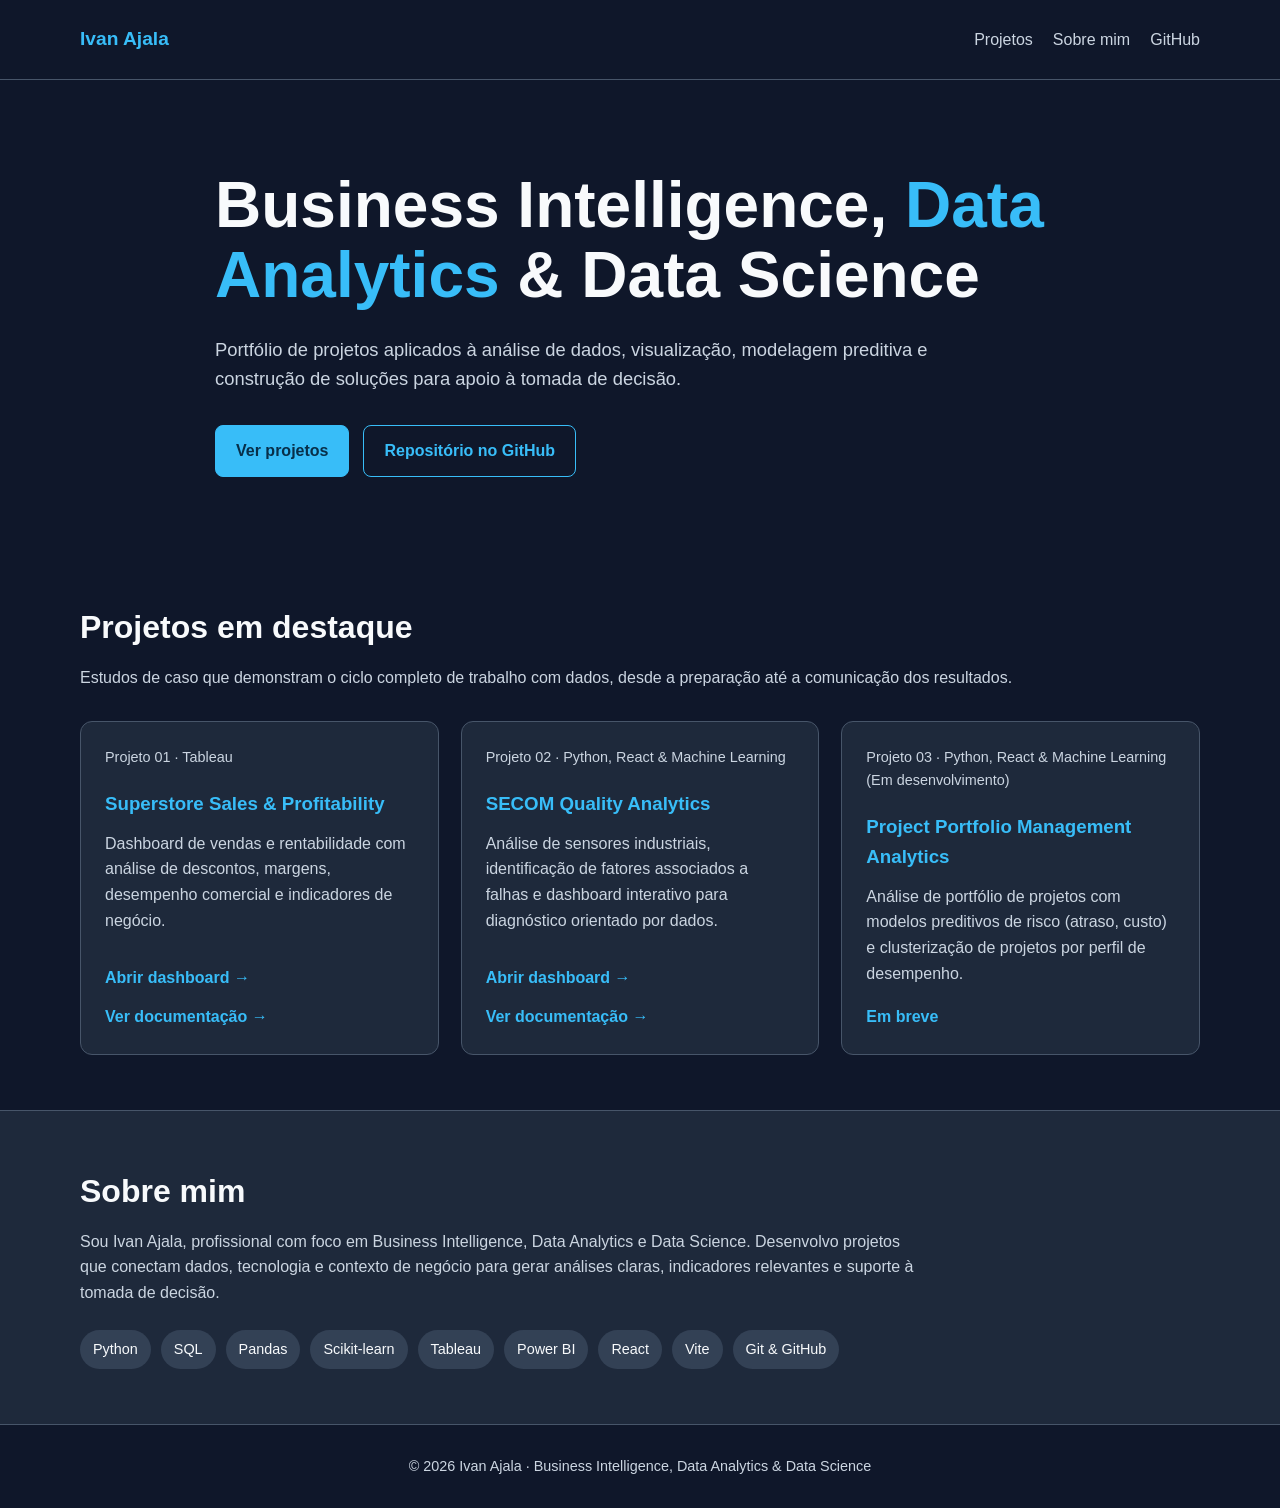
==== index.html @ d7accc4f "Atualiza index.html e adiciona .gitignore" ====
<!DOCTYPE html>
<html lang="pt-BR">
<head>
  <meta charset="UTF-8">
  <meta name="viewport" content="width=device-width, initial-scale=1.0">

  <title>Ivan Ajala | BI, Data Analytics & Data Science</title>

  <style>
    :root {
      --background: #0f172a;
      --surface: #1e293b;
      --surface-light: #334155;
      --text: #f8fafc;
      --muted: #cbd5e1;
      --primary: #38bdf8;
      --primary-dark: #0284c7;
      --border: #475569;
    }

    * {
      box-sizing: border-box;
      margin: 0;
      padding: 0;
    }

    body {
      font-family: Arial, Helvetica, sans-serif;
      background: var(--background);
      color: var(--text);
      line-height: 1.6;
    }

    a {
      color: inherit;
      text-decoration: none;
    }

    .container {
      width: min(1120px, 90%);
      margin: 0 auto;
    }

    header {
      border-bottom: 1px solid var(--border);
      padding: 24px 0;
    }

    nav {
      display: flex;
      justify-content: space-between;
      align-items: center;
      gap: 20px;
    }

    .logo {
      font-size: 1.2rem;
      font-weight: bold;
      color: var(--primary);
    }

    .nav-links {
      display: flex;
      gap: 20px;
      list-style: none;
    }

    .nav-links a {
      color: var(--muted);
    }

    .nav-links a:hover {
      color: var(--primary);
    }

    .hero {
      padding: 90px 0 70px;
      max-width: 850px;
    }

    .hero h1 {
      font-size: clamp(2.2rem, 5vw, 4.2rem);
      line-height: 1.1;
      margin-bottom: 24px;
    }

    .hero h1 span {
      color: var(--primary);
    }

    .hero p {
      color: var(--muted);
      font-size: 1.15rem;
      max-width: 750px;
      margin-bottom: 32px;
    }

    .buttons {
      display: flex;
      flex-wrap: wrap;
      gap: 14px;
    }

    .button {
      display: inline-block;
      padding: 12px 20px;
      border-radius: 8px;
      font-weight: bold;
      border: 1px solid var(--primary);
      transition: 0.2s ease;
    }

    .button-primary {
      background: var(--primary);
      color: #082f49;
    }

    .button-primary:hover {
      background: #7dd3fc;
    }

    .button-secondary {
      color: var(--primary);
    }

    .button-secondary:hover {
      background: rgba(56, 189, 248, 0.1);
    }

    section {
      padding: 55px 0;
    }

    .section-title {
      font-size: 2rem;
      margin-bottom: 12px;
    }

    .section-description {
      color: var(--muted);
      margin-bottom: 30px;
    }

    .projects {
      display: grid;
      grid-template-columns: repeat(auto-fit, minmax(280px, 1fr));
      gap: 22px;
    }

    .project-card {
      background: var(--surface);
      border: 1px solid var(--border);
      border-radius: 12px;
      padding: 24px;
      display: flex;
      flex-direction: column;
      min-height: 280px;
    }

    .project-card h3 {
      margin-bottom: 12px;
      color: var(--primary);
    }

    .project-card p {
      color: var(--muted);
      margin-bottom: 18px;
    }

    .project-card .tag {
      display: inline-block;
      color: var(--muted);
      font-size: 0.9rem;
      margin-bottom: 20px;
    }

    .project-link {
      margin-top: auto;
      color: var(--primary);
      font-weight: bold;
    }

    .about {
      background: var(--surface);
      border-top: 1px solid var(--border);
      border-bottom: 1px solid var(--border);
    }

    .about p {
      color: var(--muted);
      max-width: 850px;
    }

    .skills {
      display: flex;
      flex-wrap: wrap;
      gap: 10px;
      margin-top: 24px;
    }

    .skill {
      background: var(--surface-light);
      color: var(--text);
      padding: 8px 13px;
      border-radius: 20px;
      font-size: 0.9rem;
    }

    footer {
      padding: 30px 0;
      color: var(--muted);
      font-size: 0.9rem;
      text-align: center;
    }

    @media (max-width: 650px) {
      nav {
        align-items: flex-start;
        flex-direction: column;
      }

      .nav-links {
        flex-wrap: wrap;
      }

      .hero {
        padding-top: 60px;
      }
    }
  </style>
</head>

<body>
  <header>
    <div class="container">
      <nav>
        <a class="logo" href="/">Ivan Ajala</a>

        <ul class="nav-links">
          <li><a href="#projetos">Projetos</a></li>
          <li><a href="#sobre">Sobre mim</a></li>
          <li>
            <a href="https://github.com/ivan-ajala" target="_blank" rel="noopener noreferrer">
              GitHub
            </a>
          </li>
        </ul>
      </nav>
    </div>
  </header>

  <main>
    <section class="container hero">
      <h1>
        Business Intelligence,
        <span>Data Analytics</span>
        & Data Science
      </h1>

      <p>
        Portfólio de projetos aplicados à análise de dados, visualização,
        modelagem preditiva e construção de soluções para apoio à tomada
        de decisão.
      </p>

      <div class="buttons">
        <a class="button button-primary" href="#projetos">
          Ver projetos
        </a>

        <a
          class="button button-secondary"
          href="https://github.com/ivan-ajala/projetos_BI/blob/main/README.md"
          target="_blank"
          rel="noopener noreferrer"
        >
          Repositório no GitHub
        </a>
      </div>
    </section>

    <section id="projetos" class="container">
      <h2 class="section-title">Projetos em destaque</h2>

      <p class="section-description">
        Estudos de caso que demonstram o ciclo completo de trabalho com dados,
        desde a preparação até a comunicação dos resultados.
      </p>

      <div class="projects">
        <article class="project-card">
          <span class="tag">Projeto 01 · Tableau</span>

          <h3>Superstore Sales & Profitability</h3>

          <p>
            Dashboard de vendas e rentabilidade com análise de descontos,
            margens, desempenho comercial e indicadores de negócio.
          </p>

          <a
            class="project-link"
            href="https://public.tableau.com/app/profile/ivan.ajala/viz/superstore_dashboard_17804269822950/DB-Overview?publish=yes"
            target="_blank"
            rel="noopener noreferrer"
          >
            Abrir dashboard →
          </a>

          <a
            class="project-link project-link-secondary"
            href="https://github.com/ivan-ajala/projetos_BI/tree/main/projeto-01-superstore-tableau/README.md"
            target="_blank"
            rel="noopener noreferrer"
          >
            Ver documentação →
          </a>
        </article>

        <article class="project-card">
          <span class="tag">Projeto 02 · Python, React & Machine Learning</span>

          <h3>SECOM Quality Analytics</h3>

          <p>
            Análise de sensores industriais, identificação de fatores
            associados a falhas e dashboard interativo para diagnóstico
            orientado por dados.
          </p>

          <a class="project-link" href="/projeto-02/">
            Abrir dashboard →
          </a>

          <a
            class="project-link project-link-secondary"
            href="https://github.com/ivan-ajala/projetos_BI/tree/main/projeto-02-quality-analytics-secom/README.md"
            target="_blank"
            rel="noopener noreferrer"
          >
            Ver documentação →
          </a>
        </article>

        <article class="project-card">
          <span class="tag">Projeto 03 · Python, React & Machine Learning (Em desenvolvimento)</span>

          <h3>Project Portfolio Management Analytics </h3>

          <p>
            Análise de portfólio de projetos com modelos preditivos de risco 
            (atraso, custo) e clusterização de projetos por perfil de desempenho.
          </p>

          <span class="project-link">Em breve</span>
        </article>
      </div>
    </section>

    <section id="sobre" class="about">
      <div class="container">
        <h2 class="section-title">Sobre mim</h2>

        <p>
          Sou Ivan Ajala, profissional com foco em Business Intelligence,
          Data Analytics e Data Science. Desenvolvo projetos que conectam
          dados, tecnologia e contexto de negócio para gerar análises claras,
          indicadores relevantes e suporte à tomada de decisão.
        </p>

        <div class="skills">
          <span class="skill">Python</span>
          <span class="skill">SQL</span>
          <span class="skill">Pandas</span>
          <span class="skill">Scikit-learn</span>
          <span class="skill">Tableau</span>
          <span class="skill">Power BI</span>
          <span class="skill">React</span>
          <span class="skill">Vite</span>
          <span class="skill">Git & GitHub</span>
        </div>
      </div>
    </section>
  </main>

  <footer>
    <div class="container">
      © 2026 Ivan Ajala · Business Intelligence, Data Analytics & Data Science
    </div>
  </footer>
</body>
</html>
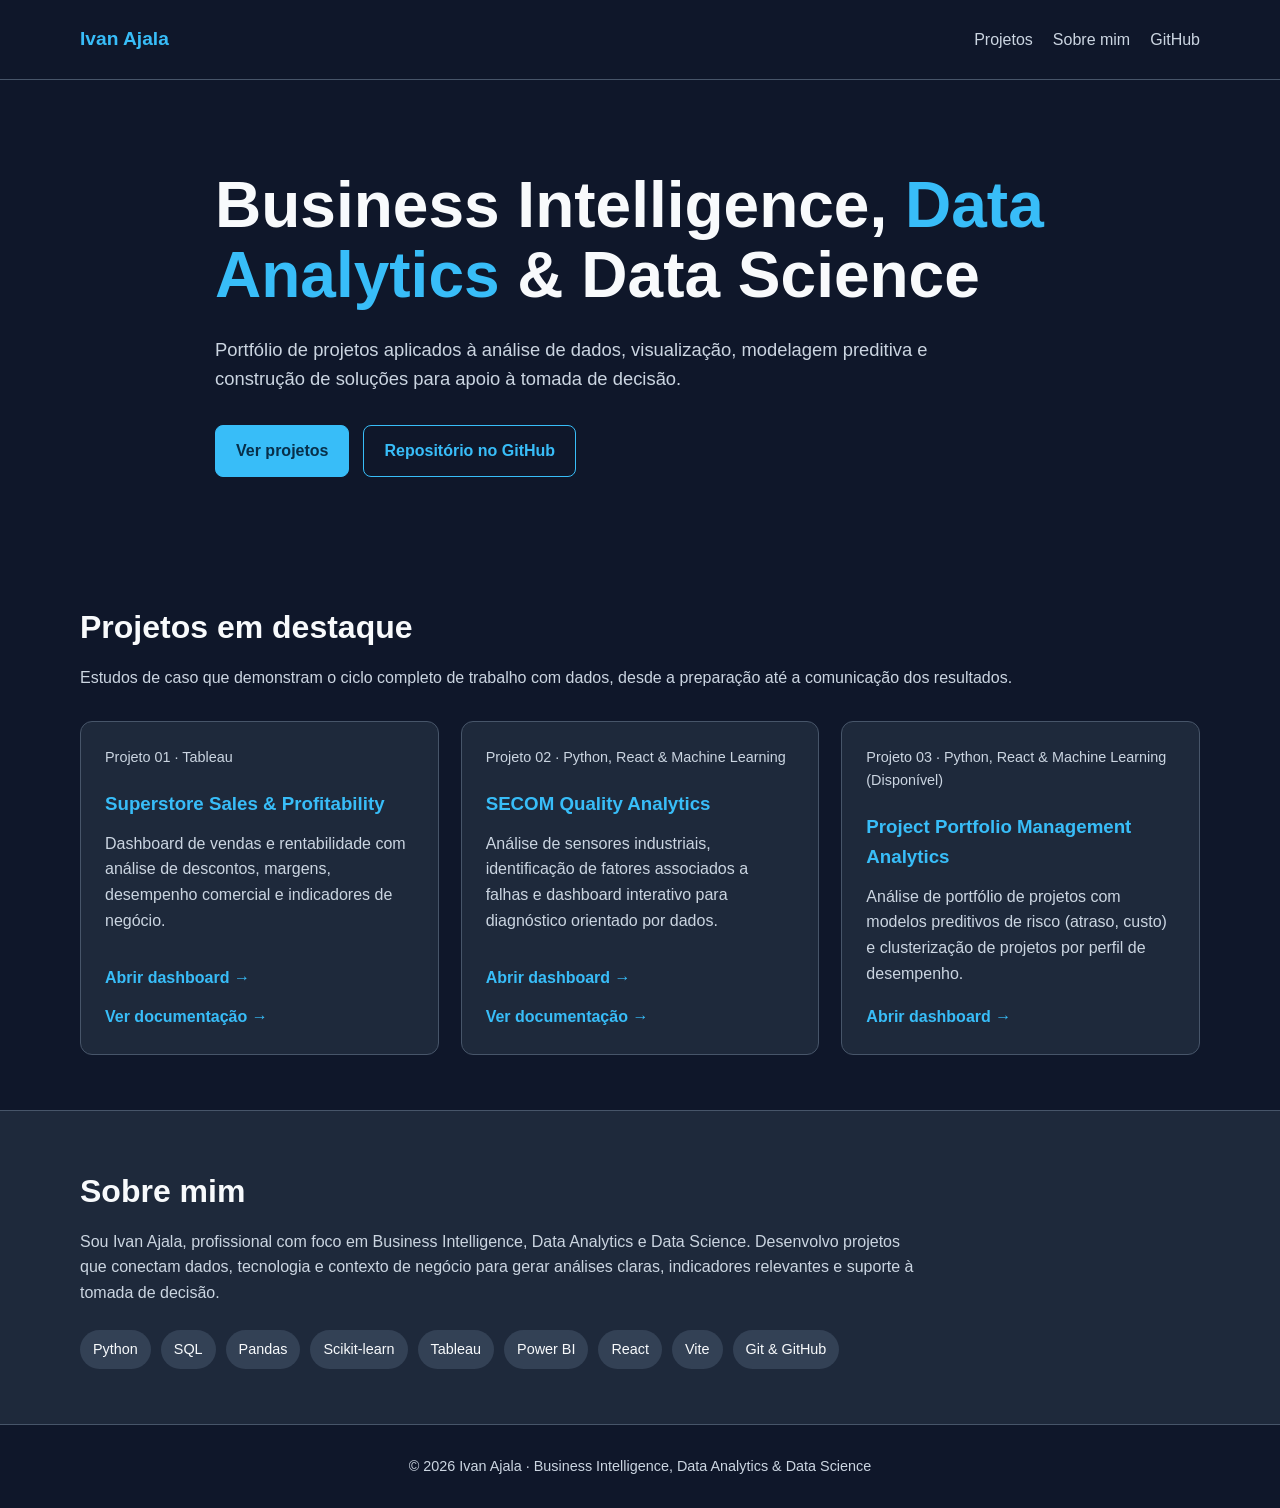
==== commit 4ecb3dd0: "Ativa link do dashboard Projeto 03 na landing page" ====
--- a/index.html
+++ b/index.html
@@ -343,7 +343,7 @@
         </article>
 
         <article class="project-card">
-          <span class="tag">Projeto 03 · Python, React & Machine Learning (Em desenvolvimento)</span>
+          <span class="tag">Projeto 03 · Python, React & Machine Learning (Disponível)</span>
 
           <h3>Project Portfolio Management Analytics </h3>
 
@@ -352,7 +352,7 @@
             (atraso, custo) e clusterização de projetos por perfil de desempenho.
           </p>
 
-          <span class="project-link">Em breve</span>
+          <a class="project-link" href="/projeto-03/">Abrir dashboard →</a>
         </article>
       </div>
     </section>
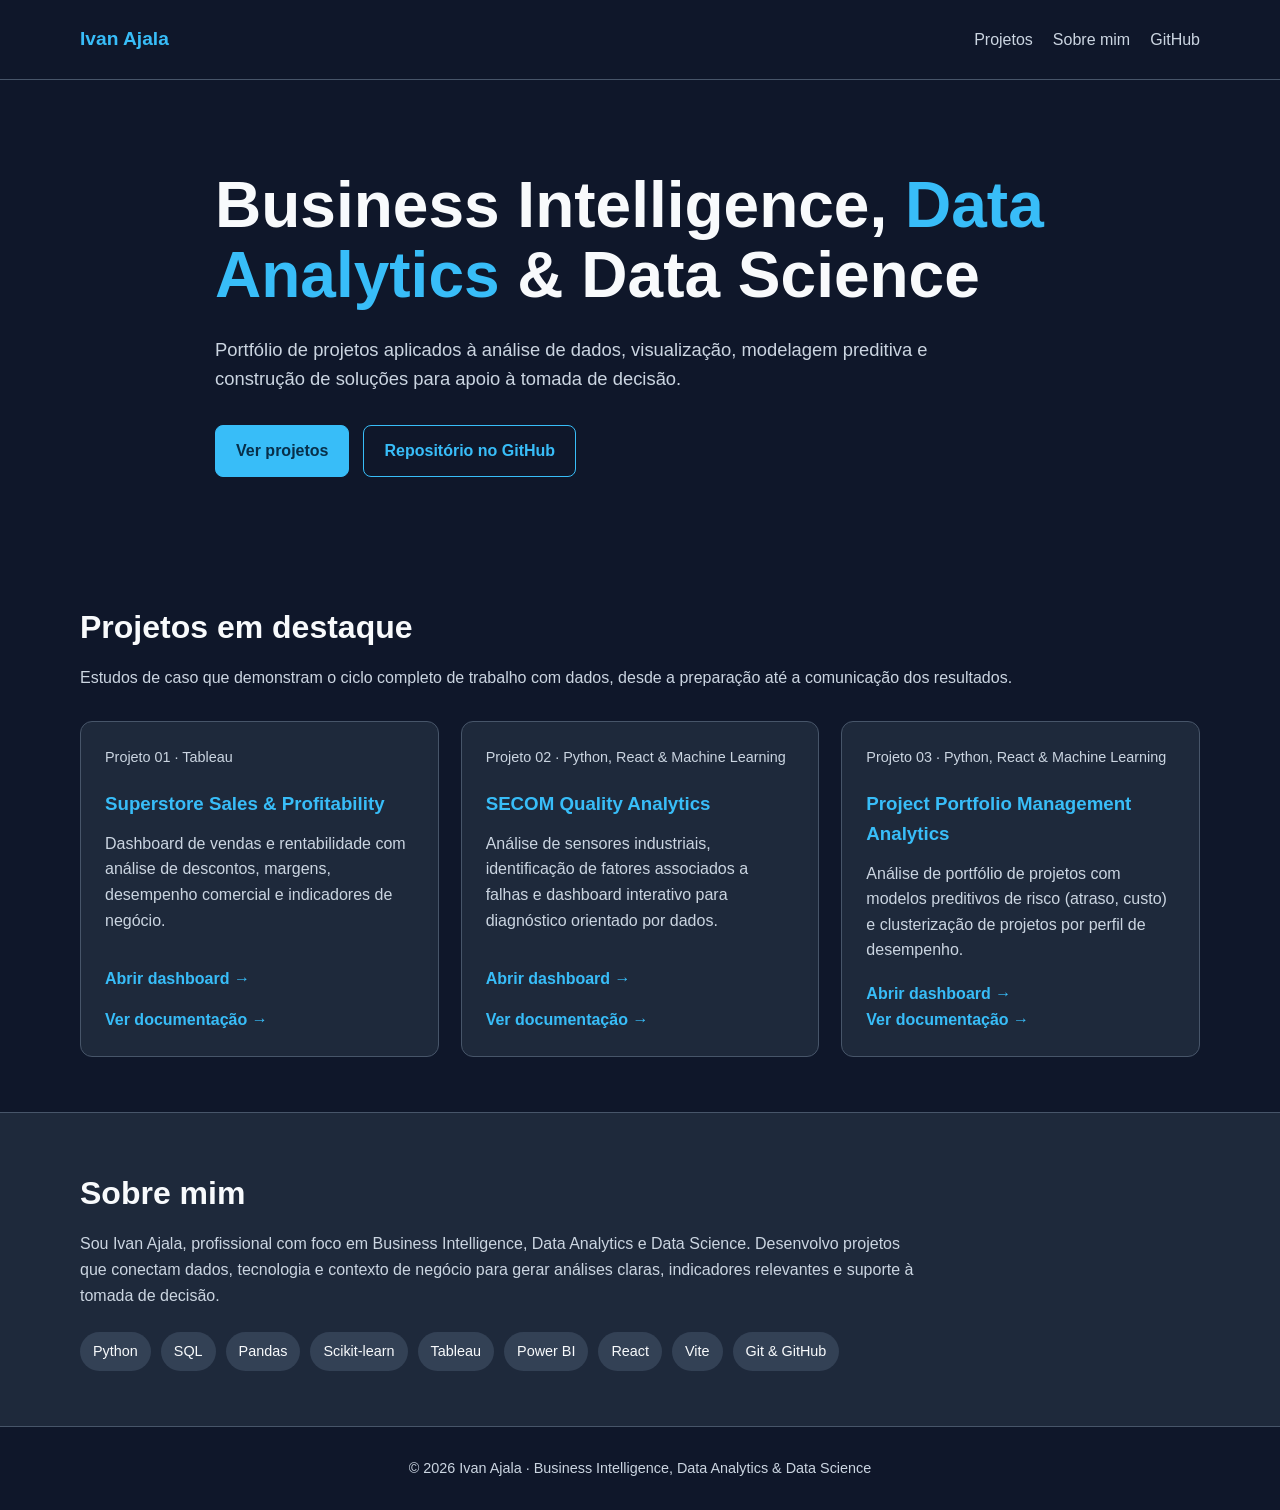
==== commit fe609142: "Remove status Disponível e adiciona link de documentação no Projeto 03" ====
--- a/index.html
+++ b/index.html
@@ -343,7 +343,7 @@
         </article>
 
         <article class="project-card">
-          <span class="tag">Projeto 03 · Python, React & Machine Learning (Disponível)</span>
+          <span class="tag">Projeto 03 · Python, React & Machine Learning</span>
 
           <h3>Project Portfolio Management Analytics </h3>
 
@@ -352,7 +352,18 @@
             (atraso, custo) e clusterização de projetos por perfil de desempenho.
           </p>
 
-          <a class="project-link" href="/projeto-03/">Abrir dashboard →</a>
+          <a class="project-link" href="/projeto-03/">
+            Abrir dashboard →
+          </a>
+
+          <a
+            class="project-link project-link-secondary"
+            href="https://github.com/ivan-ajala/projetos_BI/blob/main/projeto-03-project-portfolio-management/README.md"
+            target="_blank"
+            rel="noopener noreferrer"
+          >
+            Ver documentação →
+          </a>
         </article>
       </div>
     </section>
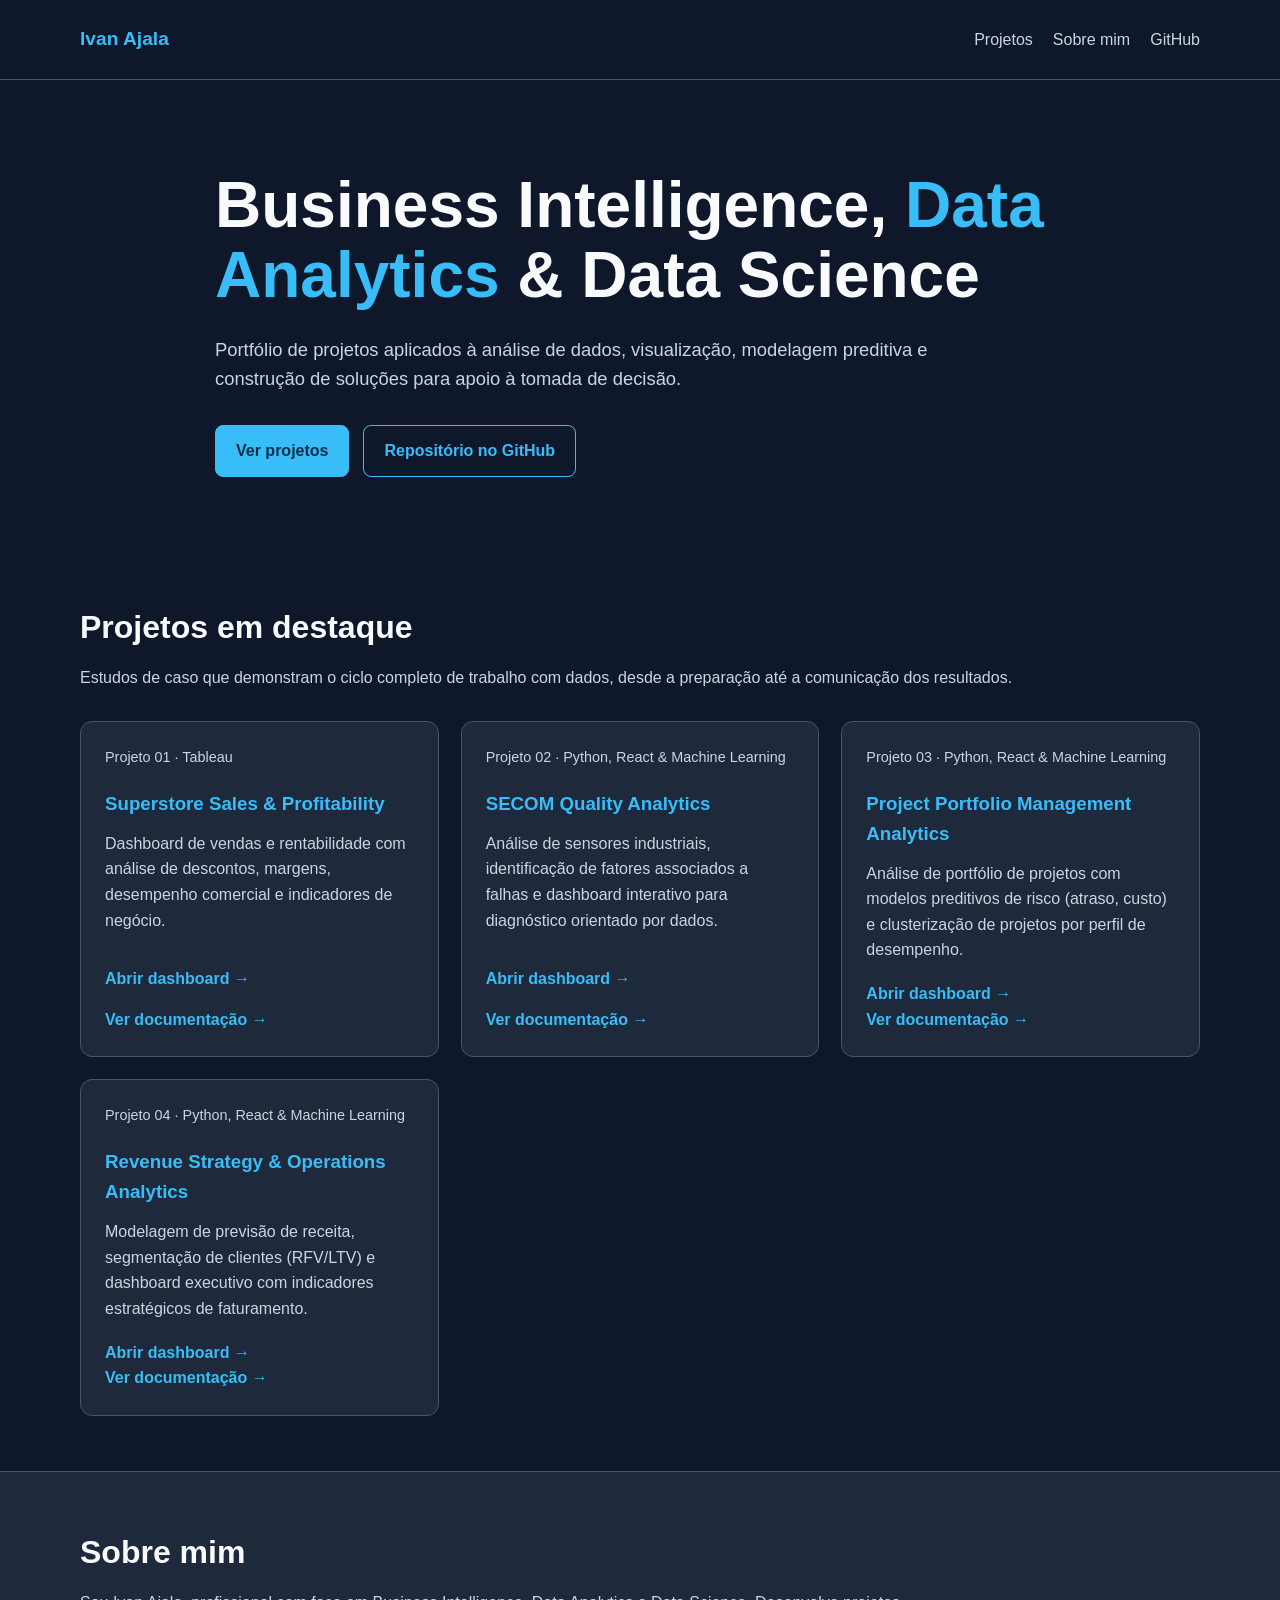
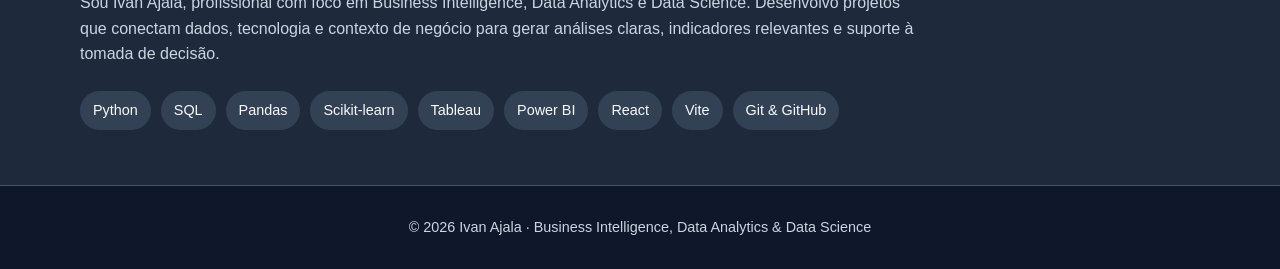
==== commit aedb4035: "feat: publica dashboard do Projeto 04 (Revenue Strategy & Operations)" ====
--- a/index.html
+++ b/index.html
@@ -240,7 +240,7 @@
           <li><a href="#projetos">Projetos</a></li>
           <li><a href="#sobre">Sobre mim</a></li>
           <li>
-            <a href="https://github.com/ivan-ajala" target="_blank" rel="noopener noreferrer">
+            <a href="https://github.com/ivan-ajala/projetos_BI/blob/main/README.md" target="_blank" rel="noopener noreferrer">
               GitHub
             </a>
           </li>
@@ -359,6 +359,30 @@
           <a
             class="project-link project-link-secondary"
             href="https://github.com/ivan-ajala/projetos_BI/blob/main/projeto-03-project-portfolio-management/README.md"
+            target="_blank"
+            rel="noopener noreferrer"
+          >
+            Ver documentação →
+          </a>
+        </article>
+
+        <article class="project-card">
+          <span class="tag">Projeto 04 · Python, React & Machine Learning</span>
+
+          <h3>Revenue Strategy & Operations Analytics </h3>
+
+          <p>
+            Modelagem de previsão de receita, segmentação de clientes (RFV/LTV)
+            e dashboard executivo com indicadores estratégicos de faturamento.
+          </p>
+
+          <a class="project-link" href="/projeto-04/">
+            Abrir dashboard →
+          </a>
+
+          <a
+            class="project-link project-link-secondary"
+            href="https://github.com/ivan-ajala/projetos_BI/tree/main/projeto-04-revenue-strategy-operations/README.md"
             target="_blank"
             rel="noopener noreferrer"
           >
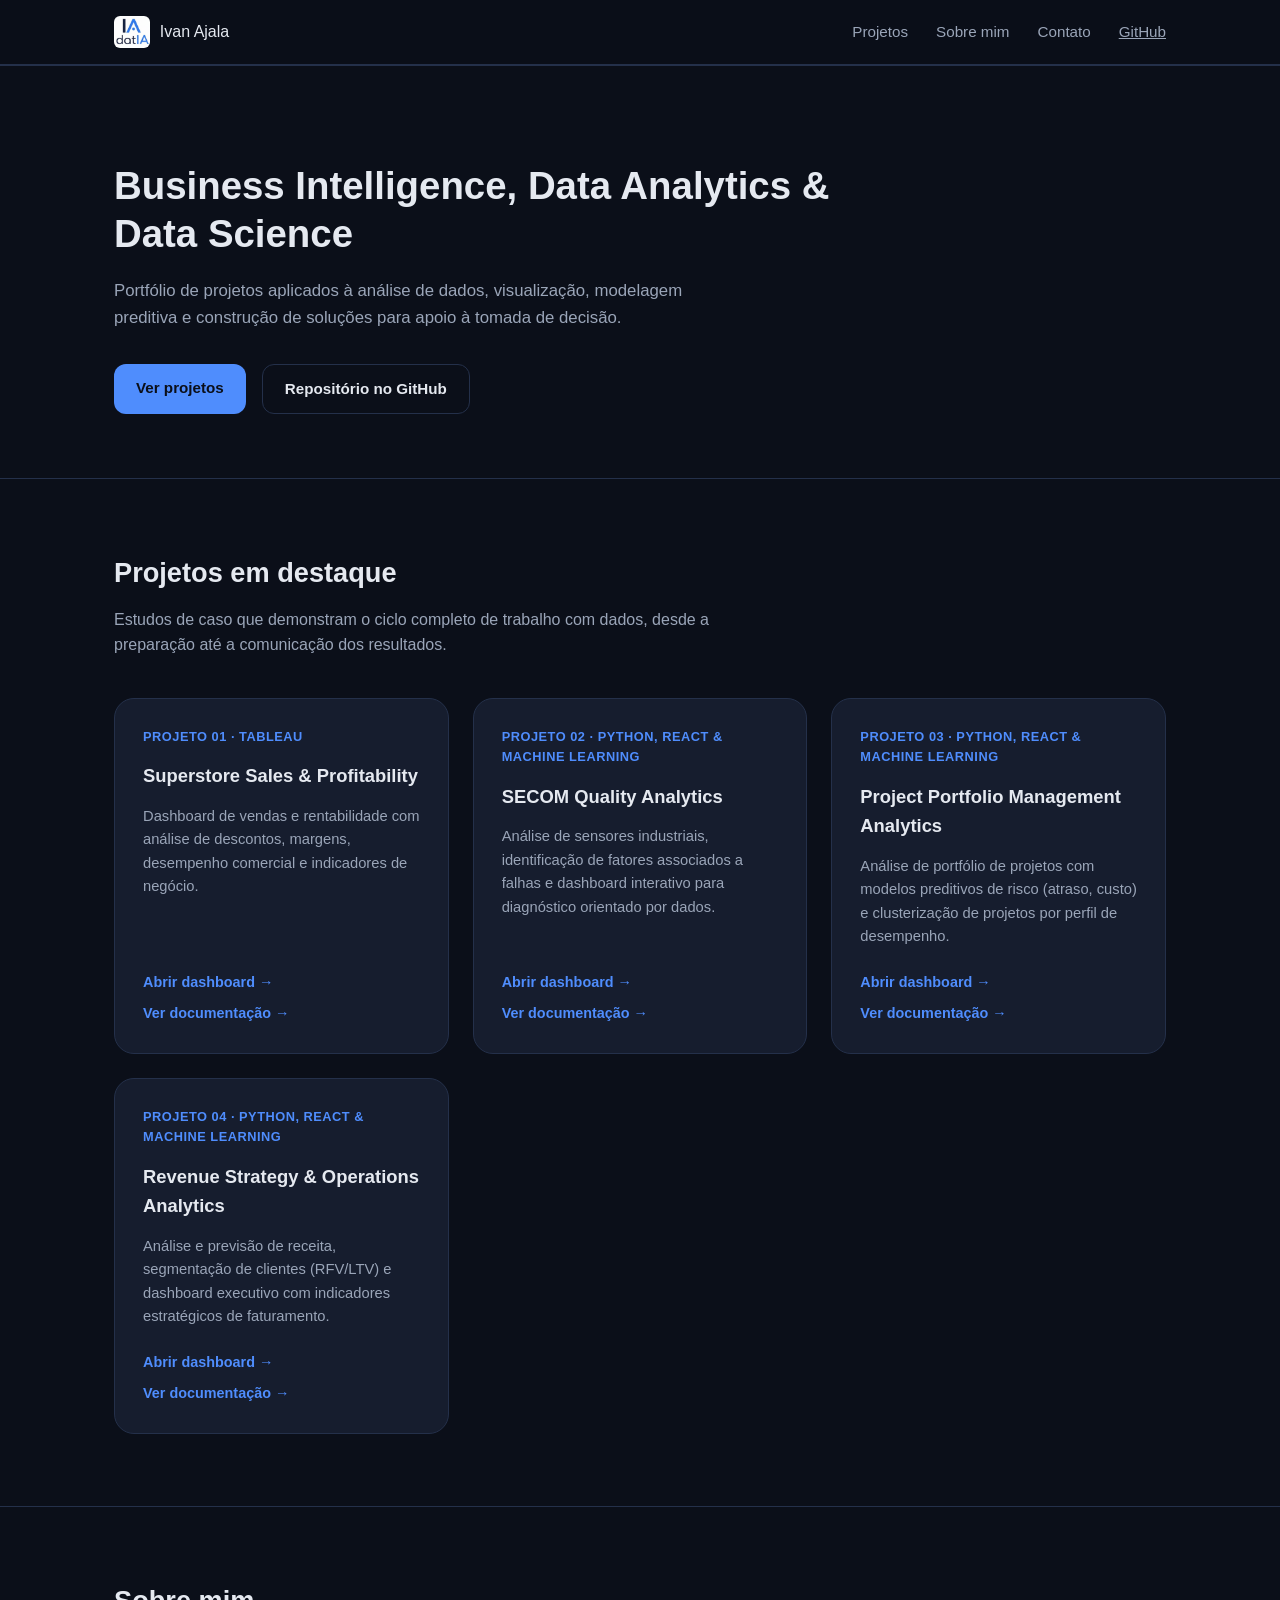
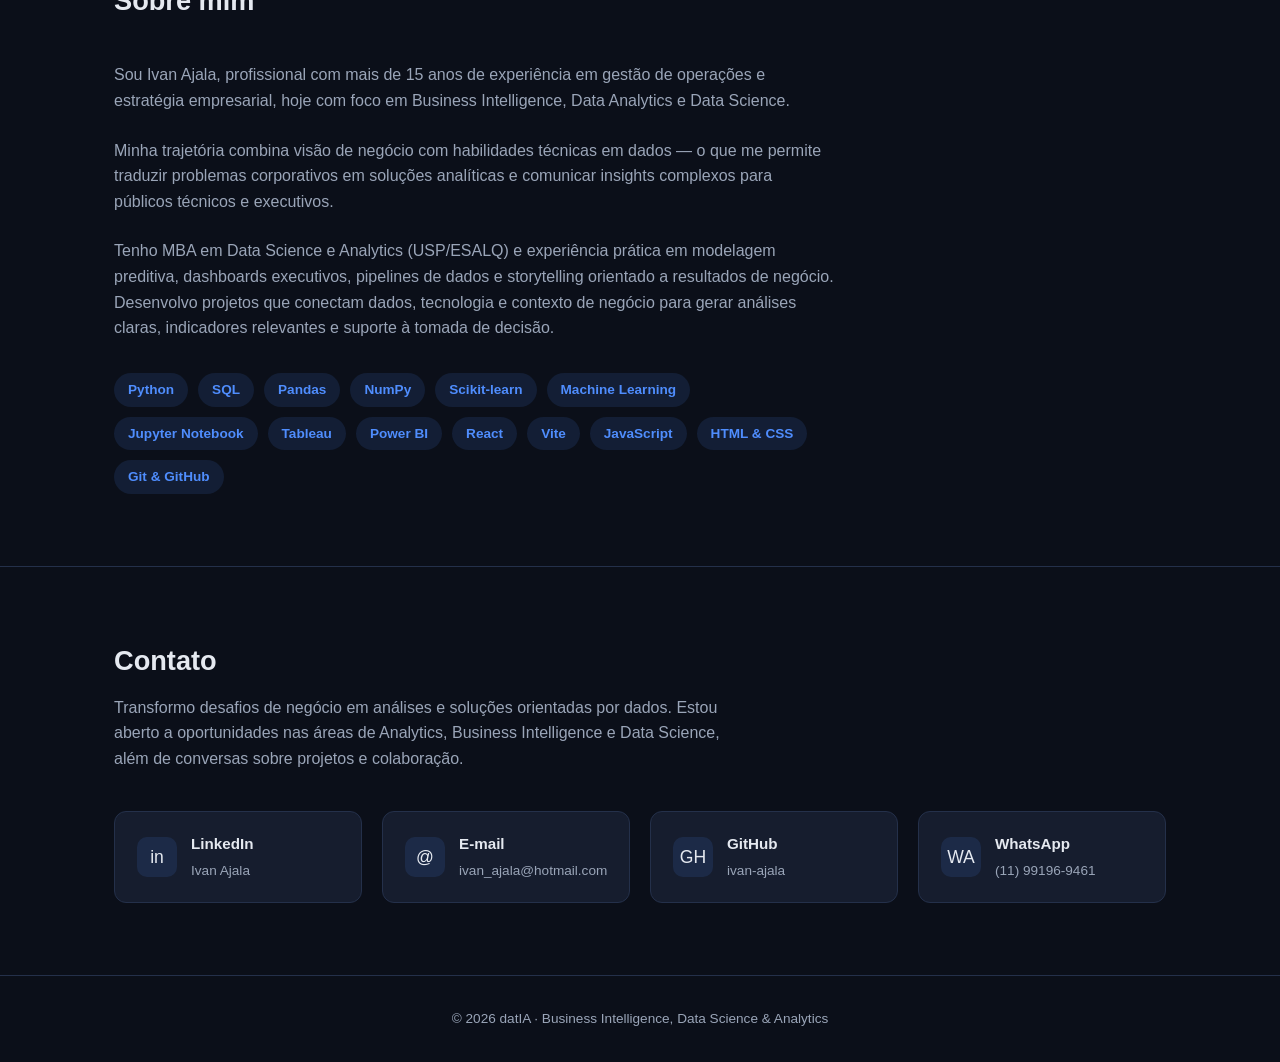
==== commit 087f4047: "fix: publica logo no portfólio" ====
--- a/index.html
+++ b/index.html
@@ -1,427 +1,594 @@
-<!DOCTYPE html>
+<!doctype html>
 <html lang="pt-BR">
-<head>
-  <meta charset="UTF-8">
-  <meta name="viewport" content="width=device-width, initial-scale=1.0">
-
-  <title>Ivan Ajala | BI, Data Analytics & Data Science</title>
-
-  <style>
-    :root {
-      --background: #0f172a;
-      --surface: #1e293b;
-      --surface-light: #334155;
-      --text: #f8fafc;
-      --muted: #cbd5e1;
-      --primary: #38bdf8;
-      --primary-dark: #0284c7;
-      --border: #475569;
-    }
-
-    * {
-      box-sizing: border-box;
-      margin: 0;
-      padding: 0;
-    }
-
-    body {
-      font-family: Arial, Helvetica, sans-serif;
-      background: var(--background);
-      color: var(--text);
-      line-height: 1.6;
-    }
-
-    a {
-      color: inherit;
-      text-decoration: none;
-    }
-
-    .container {
-      width: min(1120px, 90%);
-      margin: 0 auto;
-    }
-
-    header {
-      border-bottom: 1px solid var(--border);
-      padding: 24px 0;
-    }
-
-    nav {
-      display: flex;
-      justify-content: space-between;
-      align-items: center;
-      gap: 20px;
-    }
-
-    .logo {
-      font-size: 1.2rem;
-      font-weight: bold;
-      color: var(--primary);
-    }
-
-    .nav-links {
-      display: flex;
-      gap: 20px;
-      list-style: none;
-    }
-
-    .nav-links a {
-      color: var(--muted);
-    }
-
-    .nav-links a:hover {
-      color: var(--primary);
-    }
-
-    .hero {
-      padding: 90px 0 70px;
-      max-width: 850px;
-    }
-
-    .hero h1 {
-      font-size: clamp(2.2rem, 5vw, 4.2rem);
-      line-height: 1.1;
-      margin-bottom: 24px;
-    }
-
-    .hero h1 span {
-      color: var(--primary);
-    }
-
-    .hero p {
-      color: var(--muted);
-      font-size: 1.15rem;
-      max-width: 750px;
-      margin-bottom: 32px;
-    }
-
-    .buttons {
-      display: flex;
-      flex-wrap: wrap;
-      gap: 14px;
-    }
-
-    .button {
-      display: inline-block;
-      padding: 12px 20px;
-      border-radius: 8px;
-      font-weight: bold;
-      border: 1px solid var(--primary);
-      transition: 0.2s ease;
-    }
-
-    .button-primary {
-      background: var(--primary);
-      color: #082f49;
-    }
-
-    .button-primary:hover {
-      background: #7dd3fc;
-    }
-
-    .button-secondary {
-      color: var(--primary);
-    }
-
-    .button-secondary:hover {
-      background: rgba(56, 189, 248, 0.1);
-    }
-
-    section {
-      padding: 55px 0;
-    }
-
-    .section-title {
-      font-size: 2rem;
-      margin-bottom: 12px;
-    }
-
-    .section-description {
-      color: var(--muted);
-      margin-bottom: 30px;
-    }
-
-    .projects {
-      display: grid;
-      grid-template-columns: repeat(auto-fit, minmax(280px, 1fr));
-      gap: 22px;
-    }
-
-    .project-card {
-      background: var(--surface);
-      border: 1px solid var(--border);
-      border-radius: 12px;
-      padding: 24px;
-      display: flex;
-      flex-direction: column;
-      min-height: 280px;
-    }
-
-    .project-card h3 {
-      margin-bottom: 12px;
-      color: var(--primary);
-    }
-
-    .project-card p {
-      color: var(--muted);
-      margin-bottom: 18px;
-    }
-
-    .project-card .tag {
-      display: inline-block;
-      color: var(--muted);
-      font-size: 0.9rem;
-      margin-bottom: 20px;
-    }
-
-    .project-link {
-      margin-top: auto;
-      color: var(--primary);
-      font-weight: bold;
-    }
-
-    .about {
-      background: var(--surface);
-      border-top: 1px solid var(--border);
-      border-bottom: 1px solid var(--border);
-    }
-
-    .about p {
-      color: var(--muted);
-      max-width: 850px;
-    }
-
-    .skills {
-      display: flex;
-      flex-wrap: wrap;
-      gap: 10px;
-      margin-top: 24px;
-    }
-
-    .skill {
-      background: var(--surface-light);
-      color: var(--text);
-      padding: 8px 13px;
-      border-radius: 20px;
-      font-size: 0.9rem;
-    }
-
-    footer {
-      padding: 30px 0;
-      color: var(--muted);
-      font-size: 0.9rem;
-      text-align: center;
-    }
-
-    @media (max-width: 650px) {
-      nav {
-        align-items: flex-start;
+  <head>
+    <meta charset="UTF-8" />
+    <meta name="viewport" content="width=device-width, initial-scale=1.0" />
+    <title>Ivan Ajala · Business Intelligence, Data Analytics & Data Science</title>
+    <meta
+      name="description"
+      content="Portfólio de projetos em Business Intelligence, Data Analytics e Data Science por Ivan Ajala."
+    />
+    <link rel="icon" type="image/svg+xml" href="/favicon.svg" />
+
+    <style>
+      :root {
+        --color-bg: #0b0f19;
+        --color-bg-alt: #111827;
+        --color-surface: #161d2e;
+        --color-border: #24304a;
+        --color-text: #e5e9f0;
+        --color-text-muted: #9aa5b8;
+        --color-accent: #4f8dfd;
+        --color-accent-soft: rgba(79, 141, 253, 0.12);
+        --radius-md: 12px;
+        --radius-lg: 20px;
+        --max-width: 1100px;
+      }
+
+      * {
+        box-sizing: border-box;
+      }
+
+      body {
+        margin: 0;
+        font-family: "Segoe UI", Roboto, Helvetica, Arial, sans-serif;
+        background-color: var(--color-bg);
+        color: var(--color-text);
+        line-height: 1.6;
+      }
+
+      a {
+        color: inherit;
+        text-decoration: none;
+      }
+
+      .container {
+        max-width: var(--max-width);
+        margin: 0 auto;
+        padding: 0 24px;
+      }
+
+      /* Header */
+      header.site-header {
+        position: sticky;
+        top: 0;
+        z-index: 10;
+        background-color: rgba(11, 15, 25, 0.85);
+        backdrop-filter: blur(8px);
+        border-bottom: 1px solid var(--color-border);
+      }
+
+      .header-inner {
+        display: flex;
+        align-items: center;
+        justify-content: space-between;
+        padding: 16px 24px;
+        max-width: var(--max-width);
+        margin: 0 auto;
+      }
+
+      .brand {
+        display: flex;
+        align-items: center;
+        gap: 10px;
+      }
+
+      .brand-logo {
+        display: block;
+        width: 40px;
+        height: 40px;
+        object-fit: contain;
+      }
+
+      .brand img {
+        height: 32px;
+        width: auto;
+        border-radius: 6px;
+      }
+
+      nav.main-nav ul {
+        list-style: none;
+        display: flex;
+        gap: 28px;
+        margin: 0;
+        padding: 0;
+      }
+
+      nav.main-nav a {
+        color: var(--color-text-muted);
+        font-size: 0.95rem;
+        transition: color 0.2s ease;
+      }
+
+      nav.main-nav a:hover {
+        color: var(--color-text);
+      }
+
+      /* Hero */
+      .hero {
+        padding: 96px 0 64px;
+        text-align: left;
+      }
+
+      .hero h1 {
+        font-size: 2.4rem;
+        line-height: 1.25;
+        margin: 0 0 20px;
+        max-width: 720px;
+      }
+
+      .hero p {
+        color: var(--color-text-muted);
+        font-size: 1.05rem;
+        max-width: 620px;
+        margin: 0 0 32px;
+      }
+
+      .hero-actions {
+        display: flex;
+        gap: 16px;
+        flex-wrap: wrap;
+      }
+
+      .btn {
+        display: inline-block;
+        padding: 12px 22px;
+        border-radius: var(--radius-md);
+        font-weight: 600;
+        font-size: 0.95rem;
+        transition: transform 0.15s ease, opacity 0.15s ease;
+      }
+
+      .btn:hover {
+        transform: translateY(-1px);
+      }
+
+      .btn-primary {
+        background-color: var(--color-accent);
+        color: #0b0f19;
+      }
+
+      .btn-secondary {
+        background-color: transparent;
+        border: 1px solid var(--color-border);
+        color: var(--color-text);
+      }
+
+      /* Sections */
+      section {
+        padding: 72px 0;
+        border-top: 1px solid var(--color-border);
+      }
+
+      .section-heading {
+        margin-bottom: 40px;
+      }
+
+      .section-heading h2 {
+        font-size: 1.7rem;
+        margin: 0 0 12px;
+      }
+
+      .section-heading p {
+        color: var(--color-text-muted);
+        max-width: 640px;
+        margin: 0;
+      }
+
+      /* Projects */
+      .projects-grid {
+        display: grid;
+        grid-template-columns: repeat(auto-fit, minmax(260px, 1fr));
+        gap: 24px;
+      }
+
+      .project-card {
+        background-color: var(--color-surface);
+        border: 1px solid var(--color-border);
+        border-radius: var(--radius-lg);
+        padding: 28px;
+        display: flex;
         flex-direction: column;
-      }
-
-      .nav-links {
+        gap: 14px;
+      }
+
+      .project-kicker {
+        color: var(--color-accent);
+        font-size: 0.8rem;
+        font-weight: 600;
+        text-transform: uppercase;
+        letter-spacing: 0.04em;
+      }
+
+      .project-card h3 {
+        margin: 0;
+        font-size: 1.15rem;
+      }
+
+      .project-card p {
+        color: var(--color-text-muted);
+        font-size: 0.92rem;
+        margin: 0;
+        flex-grow: 1;
+      }
+
+      .project-links {
+        display: flex;
+        flex-direction: column;
+        gap: 8px;
+        margin-top: 8px;
+      }
+
+      .project-links a {
+        font-size: 0.9rem;
+        font-weight: 600;
+        color: var(--color-accent);
+      }
+
+      .project-links a:hover {
+        text-decoration: underline;
+      }
+
+      /* About */
+      .about-content {
+        display: flex;
+        flex-direction: column;
+        gap: 24px;
+        max-width: 720px;
+      }
+
+      .about-content p {
+        color: var(--color-text-muted);
+        margin: 0;
+      }
+
+      .skills-list {
+        display: flex;
         flex-wrap: wrap;
-      }
-
-      .hero {
-        padding-top: 60px;
-      }
-    }
-  </style>
-</head>
-
-<body>
-  <header>
-    <div class="container">
-      <nav>
-        <a class="logo" href="/">Ivan Ajala</a>
-
-        <ul class="nav-links">
-          <li><a href="#projetos">Projetos</a></li>
-          <li><a href="#sobre">Sobre mim</a></li>
-          <li>
-            <a href="https://github.com/ivan-ajala/projetos_BI/blob/main/README.md" target="_blank" rel="noopener noreferrer">
-              GitHub
+        gap: 10px;
+        margin-top: 8px;
+      }
+
+      .skill-pill {
+        background-color: var(--color-accent-soft);
+        color: var(--color-accent);
+        padding: 6px 14px;
+        border-radius: 999px;
+        font-size: 0.85rem;
+        font-weight: 600;
+      }
+
+      /* Contact */
+      .contact-grid {
+        display: grid;
+        grid-template-columns: repeat(auto-fit, minmax(220px, 1fr));
+        gap: 20px;
+      }
+
+      .contact-card {
+        background-color: var(--color-surface);
+        border: 1px solid var(--color-border);
+        border-radius: var(--radius-md);
+        padding: 20px 22px;
+        display: flex;
+        align-items: center;
+        gap: 14px;
+        transition: border-color 0.2s ease;
+      }
+
+      .contact-card:hover {
+        border-color: var(--color-accent);
+      }
+
+      .contact-icon {
+        width: 40px;
+        height: 40px;
+        border-radius: 10px;
+        background-color: var(--color-accent-soft);
+        display: flex;
+        align-items: center;
+        justify-content: center;
+        font-size: 1.1rem;
+        flex-shrink: 0;
+      }
+
+      .contact-text strong {
+        display: block;
+        font-size: 0.95rem;
+      }
+
+      .contact-text span {
+        color: var(--color-text-muted);
+        font-size: 0.85rem;
+      }
+
+      /* Footer */
+      footer.site-footer {
+        border-top: 1px solid var(--color-border);
+        padding: 32px 0;
+        text-align: center;
+        color: var(--color-text-muted);
+        font-size: 0.85rem;
+      }
+
+      @media (max-width: 640px) {
+        nav.main-nav ul {
+          gap: 16px;
+        }
+
+        .hero h1 {
+          font-size: 1.9rem;
+        }
+      }
+    </style>
+  </head>
+
+  <body>
+    <header class="site-header">
+      <div class="header-inner">
+        <a href="/" class="brand">
+          <img
+            src="/ia-datia-logo.png"
+            alt=""
+            class="brand-logo"
+            width="40"
+            height="40"
+          />
+          <span>Ivan Ajala</span>
+        </a>
+
+        <nav class="main-nav">
+          <ul>
+            <li><a href="#projetos">Projetos</a></li>
+            <li><a href="#sobre">Sobre mim</a></li>
+            <li><a href="#contato">Contato</a></li>
+            <li>
+              <a
+                href="https://github.com/ivan-ajala/projetos_BI/blob/main/README.md"
+                target="_blank"
+                style="text-decoration: underline;"
+                >GitHub</a
+              >
+            </li>
+          </ul>
+        </nav>
+      </div>
+    </header>
+
+    <main>
+      <section class="hero">
+        <div class="container">
+          <h1>Business Intelligence, Data Analytics & Data Science</h1>
+          <p>
+            Portfólio de projetos aplicados à análise de dados, visualização,
+            modelagem preditiva e construção de soluções para apoio à tomada
+            de decisão.
+          </p>
+
+          <div class="hero-actions">
+            <a href="#projetos" class="btn btn-primary">Ver projetos</a>
+            <a
+              href="https://github.com/ivan-ajala/projetos_BI/blob/main/README.md"
+              target="_blank"
+              class="btn btn-secondary"
+              >Repositório no GitHub</a
+            >
+          </div>
+        </div>
+      </section>
+
+      <section id="projetos">
+        <div class="container">
+          <div class="section-heading">
+            <h2>Projetos em destaque</h2>
+            <p>
+              Estudos de caso que demonstram o ciclo completo de trabalho com
+              dados, desde a preparação até a comunicação dos resultados.
+            </p>
+          </div>
+
+          <div class="projects-grid">
+            <article class="project-card">
+              <span class="project-kicker">Projeto 01 · Tableau</span>
+              <h3>Superstore Sales & Profitability</h3>
+              <p>
+                Dashboard de vendas e rentabilidade com análise de descontos,
+                margens, desempenho comercial e indicadores de negócio.
+              </p>
+
+              <div class="project-links">
+                <a
+                  href="https://public.tableau.com/app/profile/ivan.ajala/viz/superstore_dashboard_17804269822950/DB-Overview?publish=yes"
+                  target="_blank"
+                  >Abrir dashboard →</a
+                >
+                <a
+                  href="https://github.com/ivan-ajala/projetos_BI/tree/main/projeto-01-superstore-tableau/README.md"
+                  target="_blank"
+                  >Ver documentação →</a
+                >
+              </div>
+            </article>
+
+            <article class="project-card">
+              <span class="project-kicker"
+                >Projeto 02 · Python, React & Machine Learning</span
+              >
+              <h3>SECOM Quality Analytics</h3>
+              <p>
+                Análise de sensores industriais, identificação de fatores
+                associados a falhas e dashboard interativo para diagnóstico
+                orientado por dados.
+              </p>
+
+              <div class="project-links">
+                <a href="/projeto-02/">Abrir dashboard →</a>
+                <a
+                  href="https://github.com/ivan-ajala/projetos_BI/tree/main/projeto-02-quality-analytics-secom/README.md"
+                  target="_blank"
+                  >Ver documentação →</a
+                >
+              </div>
+            </article>
+
+            <article class="project-card">
+              <span class="project-kicker"
+                >Projeto 03 · Python, React & Machine Learning</span
+              >
+              <h3>Project Portfolio Management Analytics</h3>
+              <p>
+                Análise de portfólio de projetos com modelos preditivos de
+                risco (atraso, custo) e clusterização de projetos por perfil
+                de desempenho.
+              </p>
+
+              <div class="project-links">
+                <a href="/projeto-03/">Abrir dashboard →</a>
+                <a
+                  href="https://github.com/ivan-ajala/projetos_BI/blob/main/projeto-03-project-portfolio-management/README.md"
+                  target="_blank"
+                  >Ver documentação →</a
+                >
+              </div>
+            </article>
+
+            <article class="project-card">
+              <span class="project-kicker"
+                >Projeto 04 · Python, React & Machine Learning</span
+              >
+              <h3>Revenue Strategy & Operations Analytics</h3>
+              <p>
+                Análise e previsão de receita, segmentação de clientes
+                (RFV/LTV) e dashboard executivo com indicadores estratégicos
+                de faturamento.
+              </p>
+
+              <div class="project-links">
+                <a href="/projeto-04/">Abrir dashboard →</a>
+                <a
+                  href="https://github.com/ivan-ajala/projetos_BI/tree/main/projeto-04-revenue-strategy-operations/README.md"
+                  target="_blank"
+                  >Ver documentação →</a
+                >
+              </div>
+            </article>
+          </div>
+        </div>
+      </section>
+
+      <section id="sobre">
+        <div class="container">
+          <div class="section-heading">
+            <h2>Sobre mim</h2>
+          </div>
+
+          <div class="about-content">
+            <p>
+              Sou Ivan Ajala, profissional com mais de 15 anos de experiência
+              em gestão de operações e estratégia empresarial, hoje com foco
+              em Business Intelligence, Data Analytics e Data Science.
+            </p>
+
+            <p>
+              Minha trajetória combina visão de negócio com habilidades
+              técnicas em dados — o que me permite traduzir problemas
+              corporativos em soluções analíticas e comunicar insights
+              complexos para públicos técnicos e executivos.
+            </p>
+
+            <p>
+              Tenho MBA em Data Science e Analytics (USP/ESALQ) e experiência
+              prática em modelagem preditiva, dashboards executivos,
+              pipelines de dados e storytelling orientado a resultados de
+              negócio. Desenvolvo projetos que conectam dados, tecnologia e
+              contexto de negócio para gerar análises claras, indicadores
+              relevantes e suporte à tomada de decisão.
+            </p>
+
+            <div class="skills-list">
+              <span class="skill-pill">Python</span>
+              <span class="skill-pill">SQL</span>
+              <span class="skill-pill">Pandas</span>
+              <span class="skill-pill">NumPy</span>
+              <span class="skill-pill">Scikit-learn</span>
+              <span class="skill-pill">Machine Learning</span>
+              <span class="skill-pill">Jupyter Notebook</span>
+              <span class="skill-pill">Tableau</span>
+              <span class="skill-pill">Power BI</span>
+              <span class="skill-pill">React</span>
+              <span class="skill-pill">Vite</span>
+              <span class="skill-pill">JavaScript</span>
+              <span class="skill-pill">HTML & CSS</span>
+              <span class="skill-pill">Git & GitHub</span>
+            </div>
+          </div>
+        </div>
+      </section>
+
+      <section id="contato">
+        <div class="container">
+          <div class="section-heading">
+            <h2>Contato</h2>
+            <p>
+              Transformo desafios de negócio em análises e soluções orientadas por dados. Estou aberto a oportunidades nas áreas de Analytics, Business Intelligence e Data Science, além de conversas sobre projetos e colaboração. 
+            </p>
+          </div>
+
+          <div class="contact-grid">
+            <a
+              class="contact-card"
+              href="https://linkedin.com/in/ivan-ajala"
+              target="_blank"
+            >
+              <span class="contact-icon">in</span>
+              <span class="contact-text">
+                <strong>LinkedIn</strong>
+                <span>Ivan Ajala</span>
+              </span>
             </a>
-          </li>
-        </ul>
-      </nav>
-    </div>
-  </header>
-
-  <main>
-    <section class="container hero">
-      <h1>
-        Business Intelligence,
-        <span>Data Analytics</span>
-        & Data Science
-      </h1>
-
-      <p>
-        Portfólio de projetos aplicados à análise de dados, visualização,
-        modelagem preditiva e construção de soluções para apoio à tomada
-        de decisão.
-      </p>
-
-      <div class="buttons">
-        <a class="button button-primary" href="#projetos">
-          Ver projetos
-        </a>
-
-        <a
-          class="button button-secondary"
-          href="https://github.com/ivan-ajala/projetos_BI/blob/main/README.md"
-          target="_blank"
-          rel="noopener noreferrer"
-        >
-          Repositório no GitHub
-        </a>
+
+            <a class="contact-card" href="mailto:ivan_ajala@hotmail.com">
+              <span class="contact-icon">@</span>
+              <span class="contact-text">
+                <strong>E-mail</strong>
+                <span>ivan_ajala@hotmail.com</span>
+              </span>
+            </a>
+
+            <a
+              class="contact-card"
+              href="https://github.com/ivan-ajala"
+              target="_blank"
+            >
+              <span class="contact-icon">GH</span>
+              <span class="contact-text">
+                <strong>GitHub</strong>
+                <span>ivan-ajala</span>
+              </span>
+            </a>
+
+            <a
+              class="contact-card"
+              href="https://wa.me/5511991969461"
+              target="_blank"
+              rel="noopener noreferrer"
+              aria-label="Conversar com Ivan Ajala pelo WhatsApp"
+            >
+              <span class="contact-icon">WA</span>
+              <span class="contact-text">
+                <strong>WhatsApp</strong>
+                <span>(11) 99196-9461</span>
+              </span>
+            </a>
+          </div>
+        </div>
+      </section>
+    </main>
+
+    <footer class="site-footer">
+      <div class="container">
+        © 2026 datIA · Business Intelligence, Data Science & Analytics
       </div>
-    </section>
-
-    <section id="projetos" class="container">
-      <h2 class="section-title">Projetos em destaque</h2>
-
-      <p class="section-description">
-        Estudos de caso que demonstram o ciclo completo de trabalho com dados,
-        desde a preparação até a comunicação dos resultados.
-      </p>
-
-      <div class="projects">
-        <article class="project-card">
-          <span class="tag">Projeto 01 · Tableau</span>
-
-          <h3>Superstore Sales & Profitability</h3>
-
-          <p>
-            Dashboard de vendas e rentabilidade com análise de descontos,
-            margens, desempenho comercial e indicadores de negócio.
-          </p>
-
-          <a
-            class="project-link"
-            href="https://public.tableau.com/app/profile/ivan.ajala/viz/superstore_dashboard_17804269822950/DB-Overview?publish=yes"
-            target="_blank"
-            rel="noopener noreferrer"
-          >
-            Abrir dashboard →
-          </a>
-
-          <a
-            class="project-link project-link-secondary"
-            href="https://github.com/ivan-ajala/projetos_BI/tree/main/projeto-01-superstore-tableau/README.md"
-            target="_blank"
-            rel="noopener noreferrer"
-          >
-            Ver documentação →
-          </a>
-        </article>
-
-        <article class="project-card">
-          <span class="tag">Projeto 02 · Python, React & Machine Learning</span>
-
-          <h3>SECOM Quality Analytics</h3>
-
-          <p>
-            Análise de sensores industriais, identificação de fatores
-            associados a falhas e dashboard interativo para diagnóstico
-            orientado por dados.
-          </p>
-
-          <a class="project-link" href="/projeto-02/">
-            Abrir dashboard →
-          </a>
-
-          <a
-            class="project-link project-link-secondary"
-            href="https://github.com/ivan-ajala/projetos_BI/tree/main/projeto-02-quality-analytics-secom/README.md"
-            target="_blank"
-            rel="noopener noreferrer"
-          >
-            Ver documentação →
-          </a>
-        </article>
-
-        <article class="project-card">
-          <span class="tag">Projeto 03 · Python, React & Machine Learning</span>
-
-          <h3>Project Portfolio Management Analytics </h3>
-
-          <p>
-            Análise de portfólio de projetos com modelos preditivos de risco 
-            (atraso, custo) e clusterização de projetos por perfil de desempenho.
-          </p>
-
-          <a class="project-link" href="/projeto-03/">
-            Abrir dashboard →
-          </a>
-
-          <a
-            class="project-link project-link-secondary"
-            href="https://github.com/ivan-ajala/projetos_BI/blob/main/projeto-03-project-portfolio-management/README.md"
-            target="_blank"
-            rel="noopener noreferrer"
-          >
-            Ver documentação →
-          </a>
-        </article>
-
-        <article class="project-card">
-          <span class="tag">Projeto 04 · Python, React & Machine Learning</span>
-
-          <h3>Revenue Strategy & Operations Analytics </h3>
-
-          <p>
-            Modelagem de previsão de receita, segmentação de clientes (RFV/LTV)
-            e dashboard executivo com indicadores estratégicos de faturamento.
-          </p>
-
-          <a class="project-link" href="/projeto-04/">
-            Abrir dashboard →
-          </a>
-
-          <a
-            class="project-link project-link-secondary"
-            href="https://github.com/ivan-ajala/projetos_BI/tree/main/projeto-04-revenue-strategy-operations/README.md"
-            target="_blank"
-            rel="noopener noreferrer"
-          >
-            Ver documentação →
-          </a>
-        </article>
-      </div>
-    </section>
-
-    <section id="sobre" class="about">
-      <div class="container">
-        <h2 class="section-title">Sobre mim</h2>
-
-        <p>
-          Sou Ivan Ajala, profissional com foco em Business Intelligence,
-          Data Analytics e Data Science. Desenvolvo projetos que conectam
-          dados, tecnologia e contexto de negócio para gerar análises claras,
-          indicadores relevantes e suporte à tomada de decisão.
-        </p>
-
-        <div class="skills">
-          <span class="skill">Python</span>
-          <span class="skill">SQL</span>
-          <span class="skill">Pandas</span>
-          <span class="skill">Scikit-learn</span>
-          <span class="skill">Tableau</span>
-          <span class="skill">Power BI</span>
-          <span class="skill">React</span>
-          <span class="skill">Vite</span>
-          <span class="skill">Git & GitHub</span>
-        </div>
-      </div>
-    </section>
-  </main>
-
-  <footer>
-    <div class="container">
-      © 2026 Ivan Ajala · Business Intelligence, Data Analytics & Data Science
-    </div>
-  </footer>
-</body>
-</html>
+    </footer>
+  </body>
+</html>
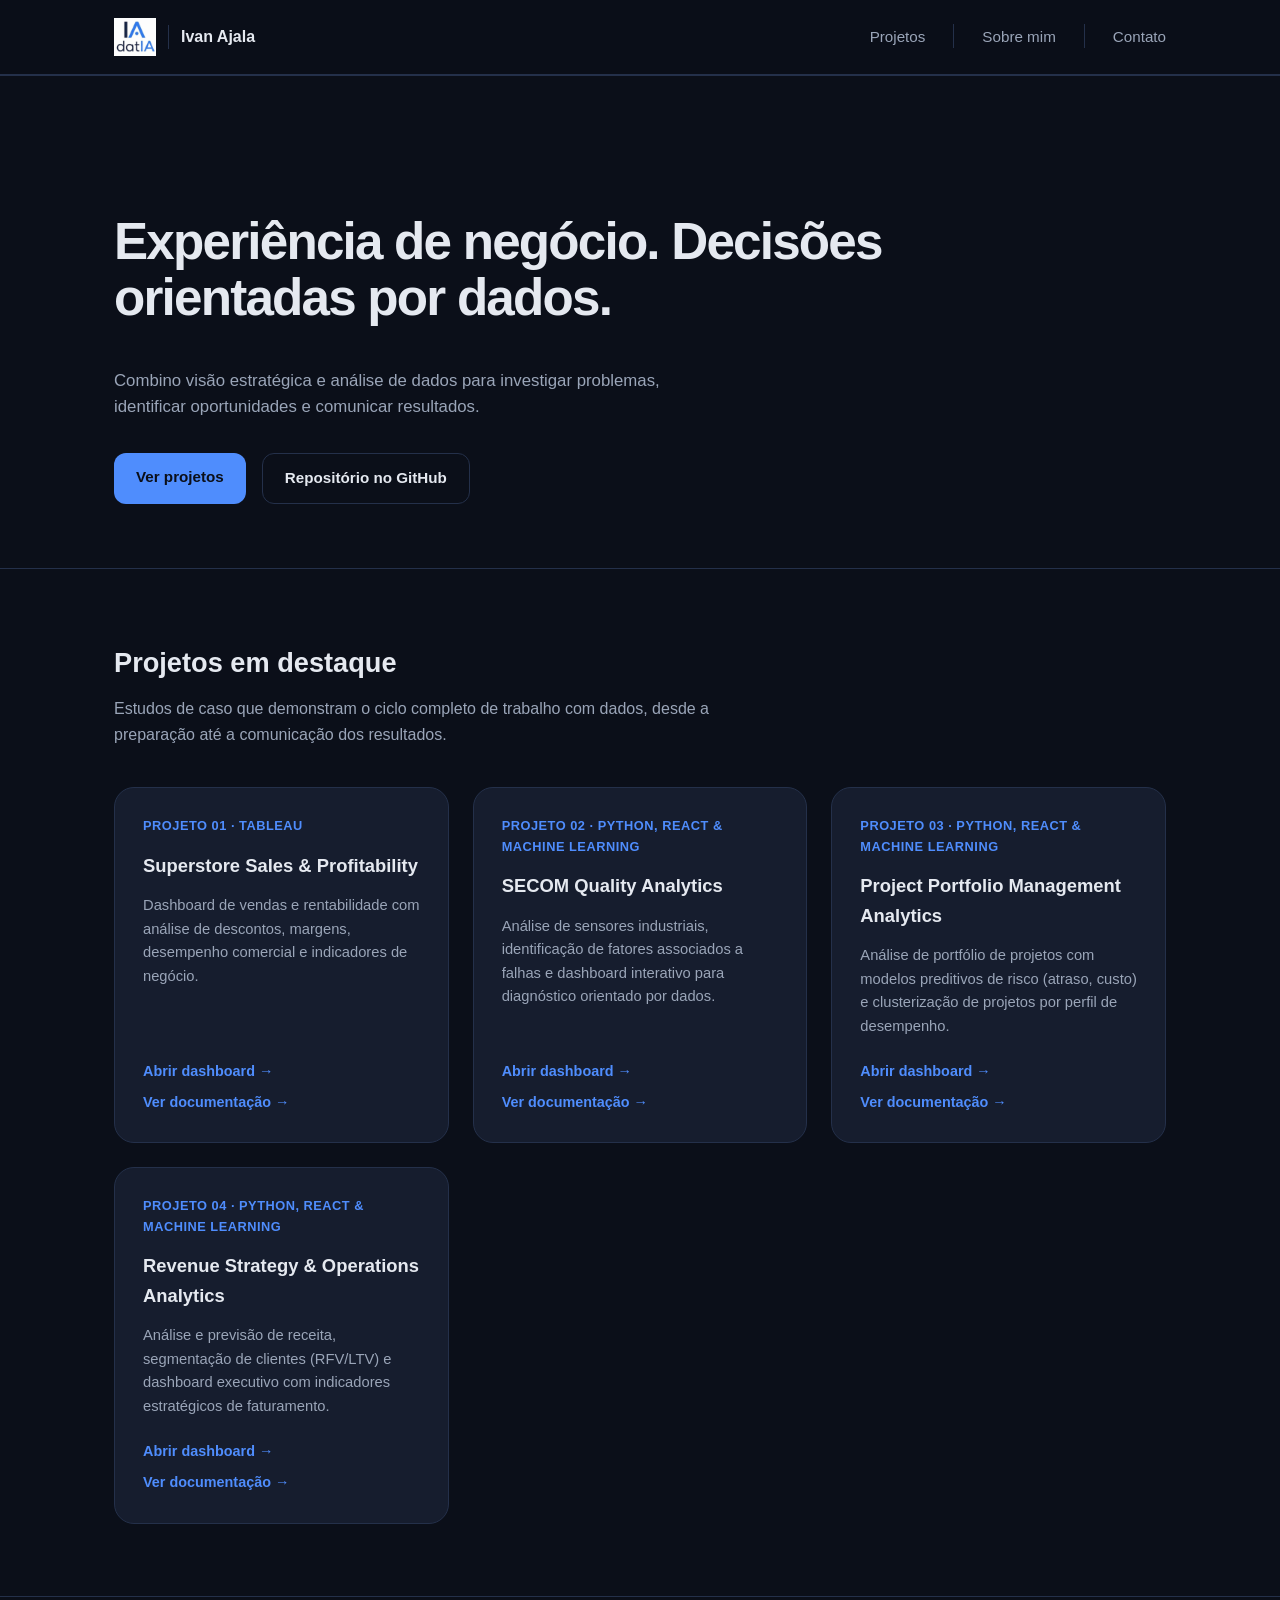
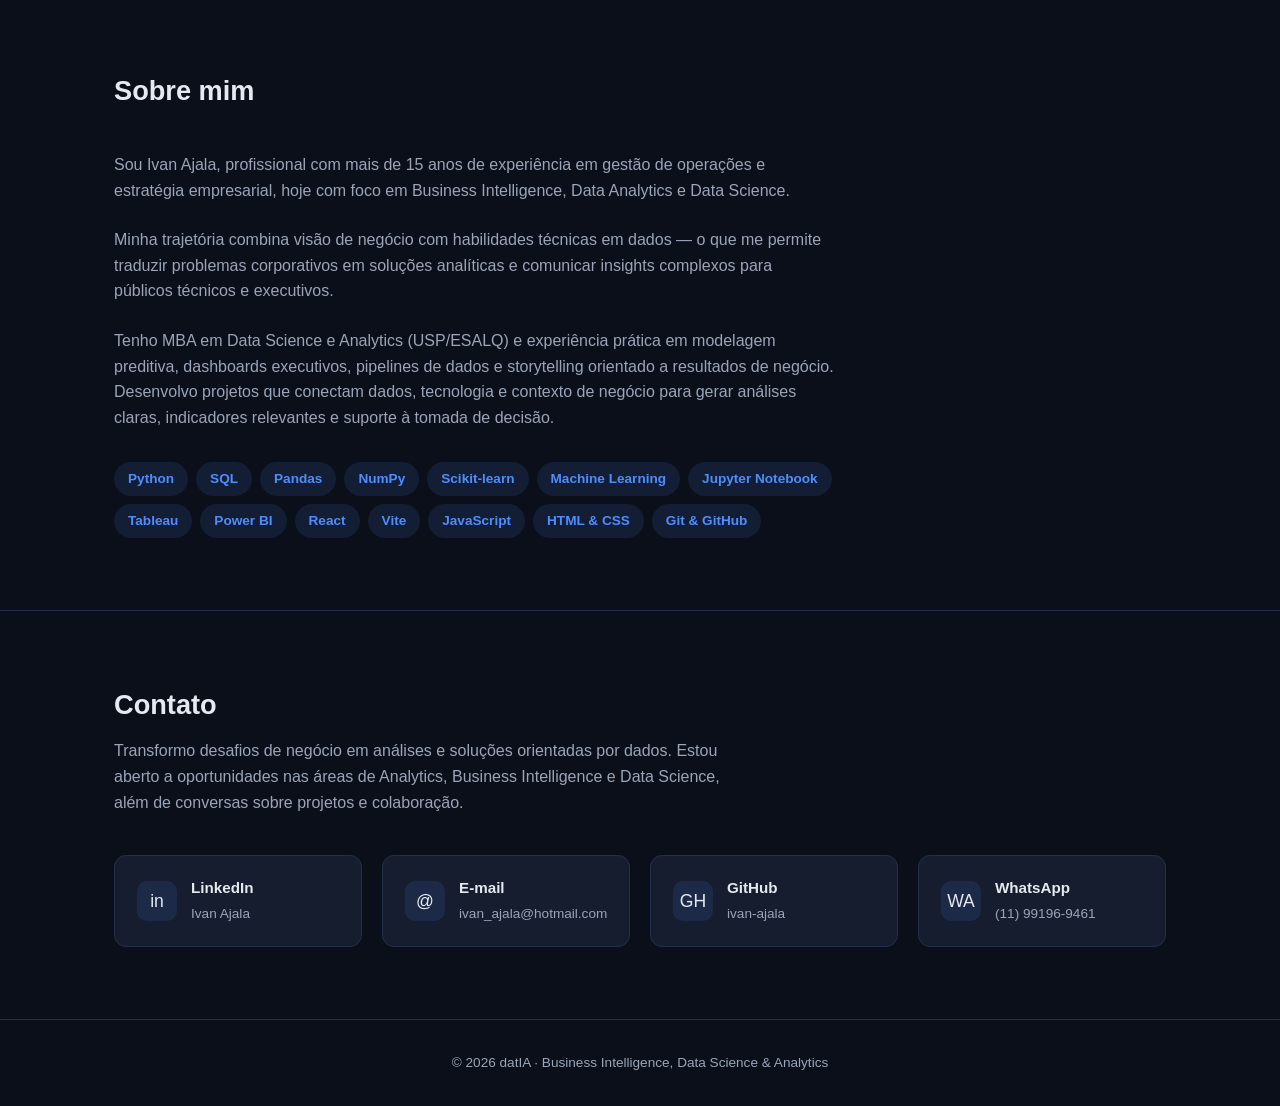
==== commit d7a503f6: "style: aprimora marca e apresentação do portfólio" ====
--- a/index.html
+++ b/index.html
@@ -19,6 +19,7 @@
         --color-text: #e5e9f0;
         --color-text-muted: #9aa5b8;
         --color-accent: #4f8dfd;
+        --color-accent2: #949698;
         --color-accent-soft: rgba(79, 141, 253, 0.12);
         --radius-md: 12px;
         --radius-lg: 20px;
@@ -68,23 +69,36 @@
       }
 
       .brand {
-        display: flex;
-        align-items: center;
-        gap: 10px;
-      }
-
-      .brand-logo {
-        display: block;
-        width: 40px;
-        height: 40px;
-        object-fit: contain;
-      }
-
-      .brand img {
-        height: 32px;
-        width: auto;
-        border-radius: 6px;
-      }
+  display: inline-flex;
+  align-items: center;
+  gap: 12px;
+  color: var(--color-text);
+  text-decoration: none;
+}
+
+.brand-logo {
+  display: block;
+  width: 42px;
+  height: 42px;
+  object-fit: contain;
+}
+
+.brand-name {
+  font-weight: 650;
+}
+
+.brand-divider {
+  width: 1px;
+  height: 24px;
+  background: var(--color-border);
+}
+
+.brand-tag {
+  color: var(--color-accent2);
+  font-size: 1.00rem;
+  font-weight: 700;
+  letter-spacing: 0.08em;
+}
 
       nav.main-nav ul {
         list-style: none;
@@ -111,10 +125,10 @@
       }
 
       .hero h1 {
-        font-size: 2.4rem;
-        line-height: 1.25;
-        margin: 0 0 20px;
-        max-width: 720px;
+        max-width: 820px;
+        font-size: clamp(1rem, 4vw, 4rem);
+        line-height: 1.08;
+        letter-spacing: -0.035em;
       }
 
       .hero p {
@@ -245,7 +259,7 @@
       .skills-list {
         display: flex;
         flex-wrap: wrap;
-        gap: 10px;
+        gap: 8px;
         margin-top: 8px;
       }
 
@@ -326,30 +340,27 @@
   <body>
     <header class="site-header">
       <div class="header-inner">
-        <a href="/" class="brand">
-          <img
-            src="/ia-datia-logo.png"
-            alt=""
-            class="brand-logo"
-            width="40"
-            height="40"
-          />
-          <span>Ivan Ajala</span>
+        <a href="/" class="brand" aria-label="Ivan Ajala — página inicial">
+          <img src="/ia-datia-logo.png" alt="" class="brand-logo" />
+          <span class="brand-divider" aria-hidden="true"></span>
+          <span class="brand-name">Ivan Ajala</span>
+          
+
+          
+
+
+
+
         </a>
 
         <nav class="main-nav">
+
           <ul>
             <li><a href="#projetos">Projetos</a></li>
+            <span class="brand-divider" aria-hidden="true"></span>
             <li><a href="#sobre">Sobre mim</a></li>
+            <span class="brand-divider" aria-hidden="true"></span>
             <li><a href="#contato">Contato</a></li>
-            <li>
-              <a
-                href="https://github.com/ivan-ajala/projetos_BI/blob/main/README.md"
-                target="_blank"
-                style="text-decoration: underline;"
-                >GitHub</a
-              >
-            </li>
           </ul>
         </nav>
       </div>
@@ -358,11 +369,9 @@
     <main>
       <section class="hero">
         <div class="container">
-          <h1>Business Intelligence, Data Analytics & Data Science</h1>
+          <h1>Experiência de negócio. Decisões orientadas por dados.</h1>
           <p>
-            Portfólio de projetos aplicados à análise de dados, visualização,
-            modelagem preditiva e construção de soluções para apoio à tomada
-            de decisão.
+            Combino visão estratégica e análise de dados para investigar problemas, identificar oportunidades e comunicar resultados.
           </p>
 
           <div class="hero-actions">
@@ -557,7 +566,7 @@
 
             <a
               class="contact-card"
-              href="https://github.com/ivan-ajala"
+              href="https://github.com/ivan-ajala/projetos_BI/blob/main/README.md"
               target="_blank"
             >
               <span class="contact-icon">GH</span>
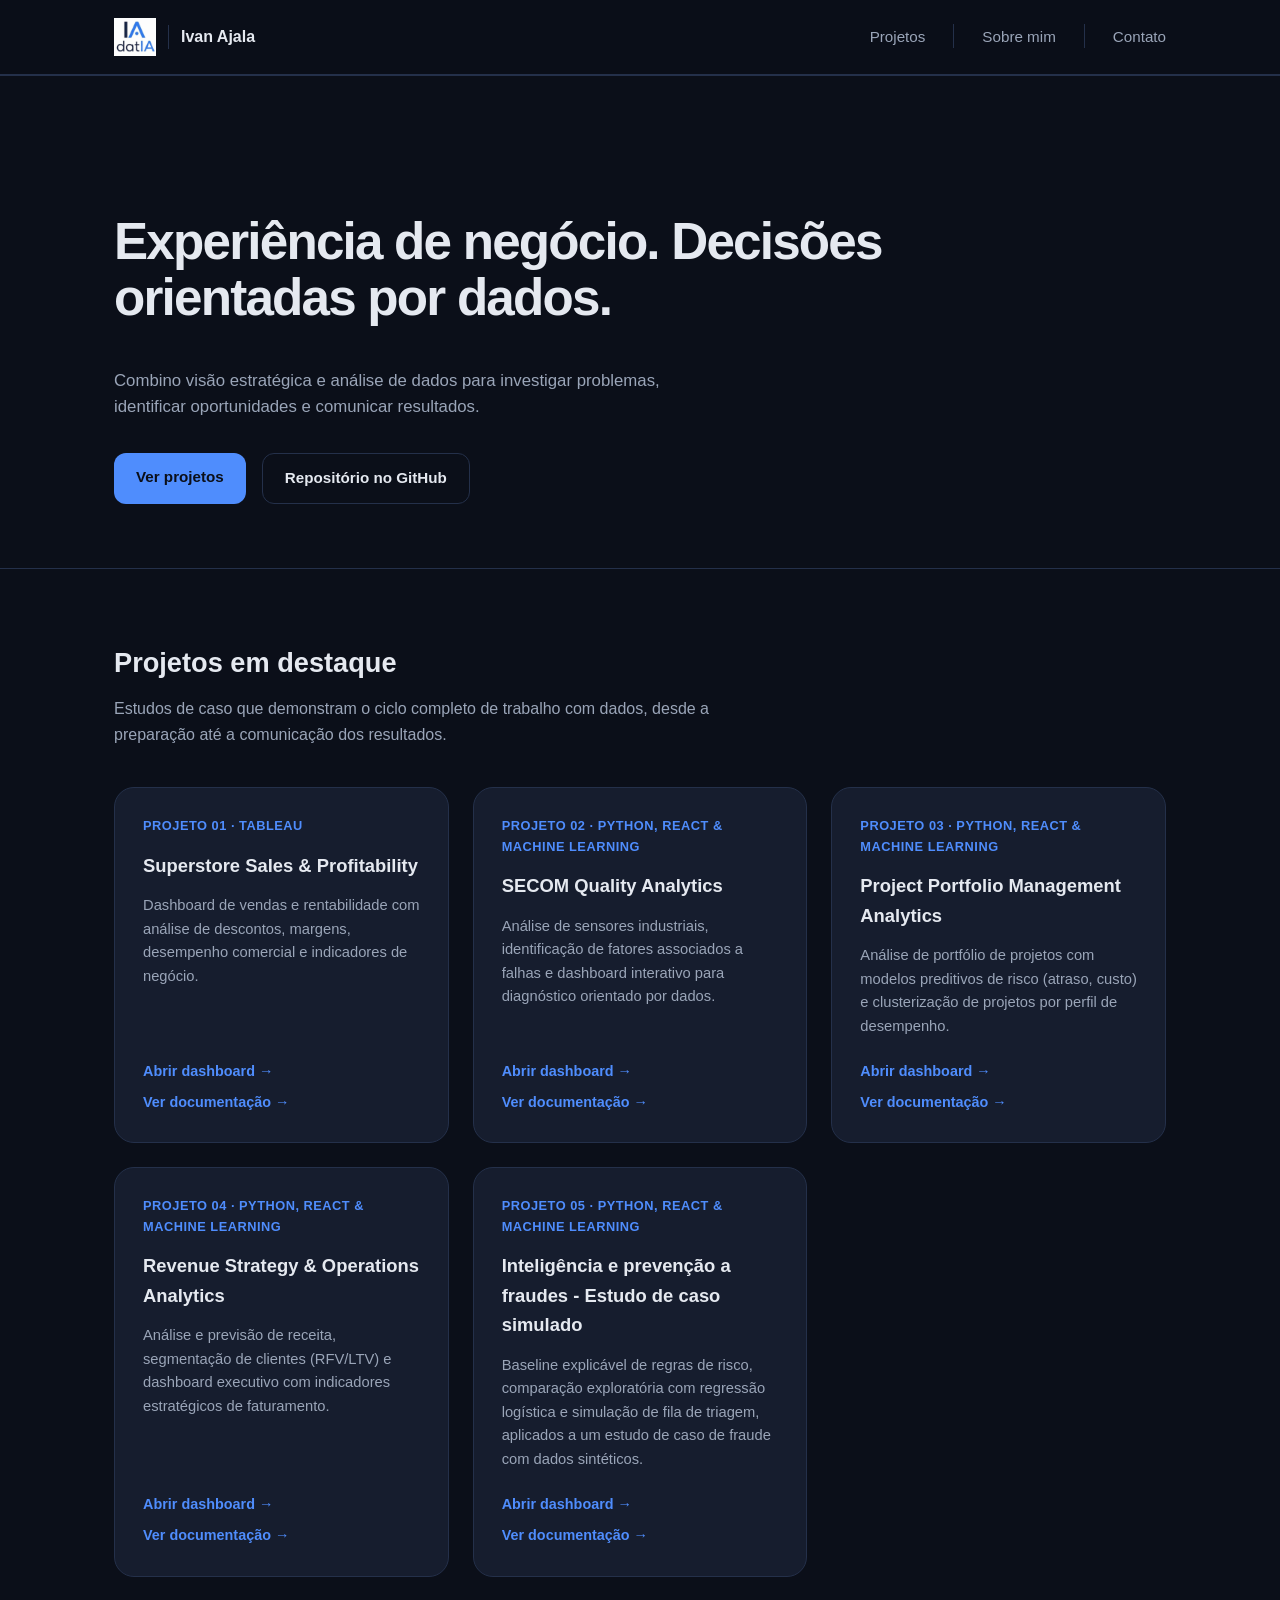
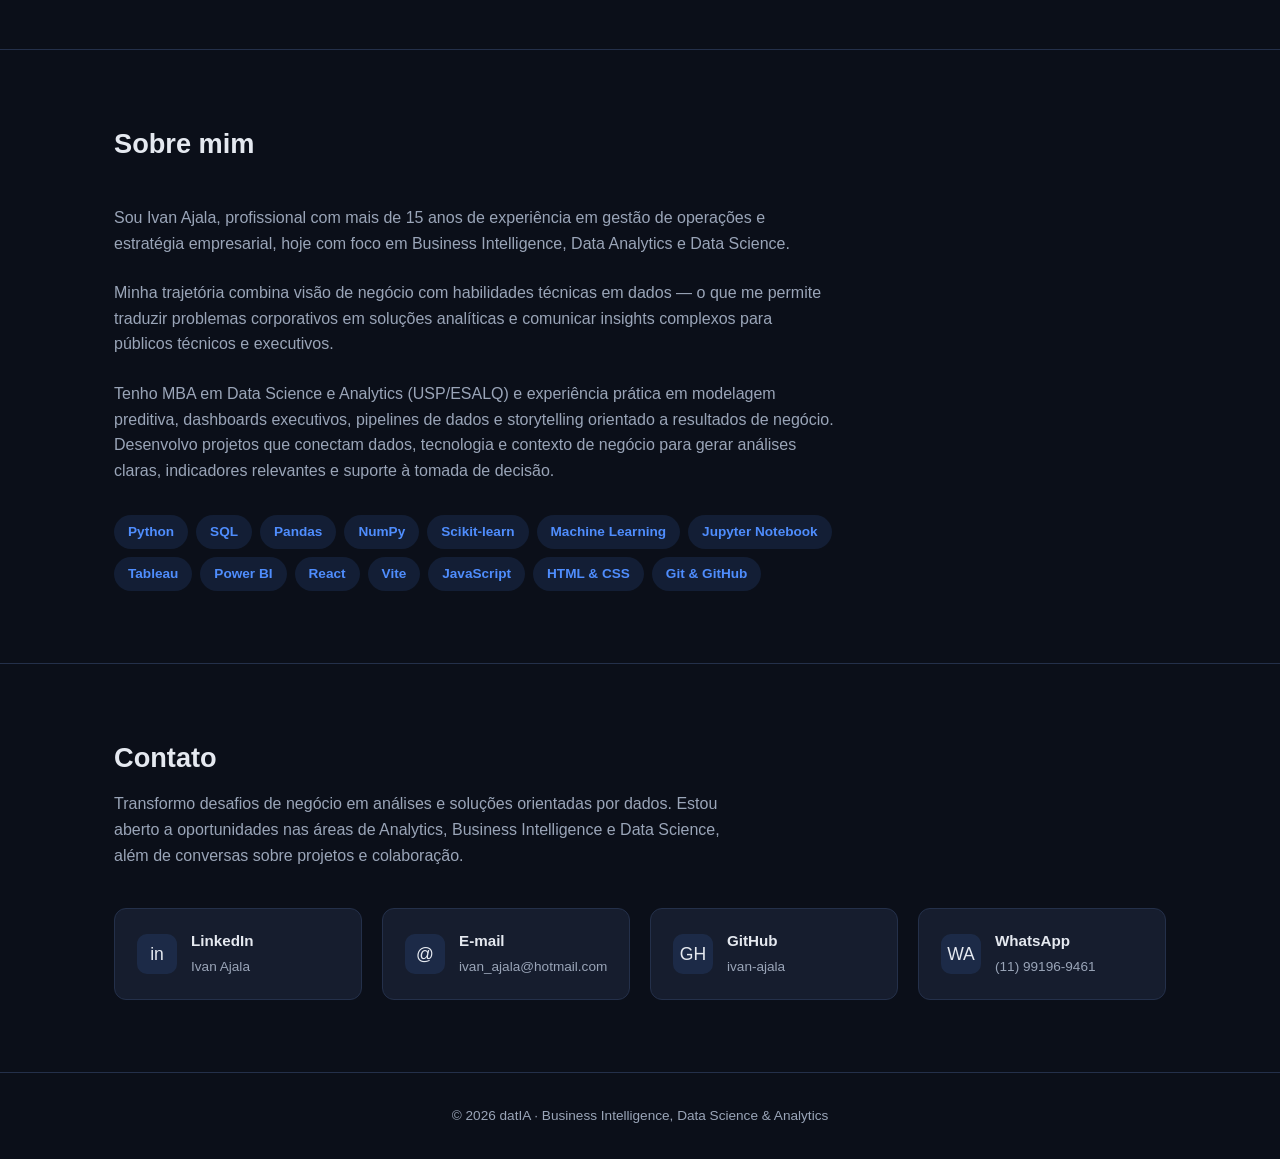
==== commit 372ef3c8: "feat: adiciona card do Projeto 05 na home do portfólio" ====
--- a/index.html
+++ b/index.html
@@ -481,6 +481,28 @@
                 >
               </div>
             </article>
+
+            <article class="project-card">
+              <span class="project-kicker"
+                >Projeto 05 · Python, React & Machine Learning</span
+              >
+              <h3>Inteligência e prevenção a fraudes - Estudo de caso simulado</h3>
+              <p>
+                Baseline explicável de regras de risco, comparação exploratória com
+                regressão logística e simulação de fila de triagem, aplicados a um
+                estudo de caso de fraude com dados sintéticos.
+              </p>
+
+              <div class="project-links">
+                <a href="/projeto-05/">Abrir dashboard →</a>
+                <a
+                  href="https://github.com/ivan-ajala/projetos_BI/tree/main/projeto-05-fraud-intelligence/README.md"
+                  target="_blank"
+                  >Ver documentação →</a
+                >
+              </div>
+            </article>
+
           </div>
         </div>
       </section>
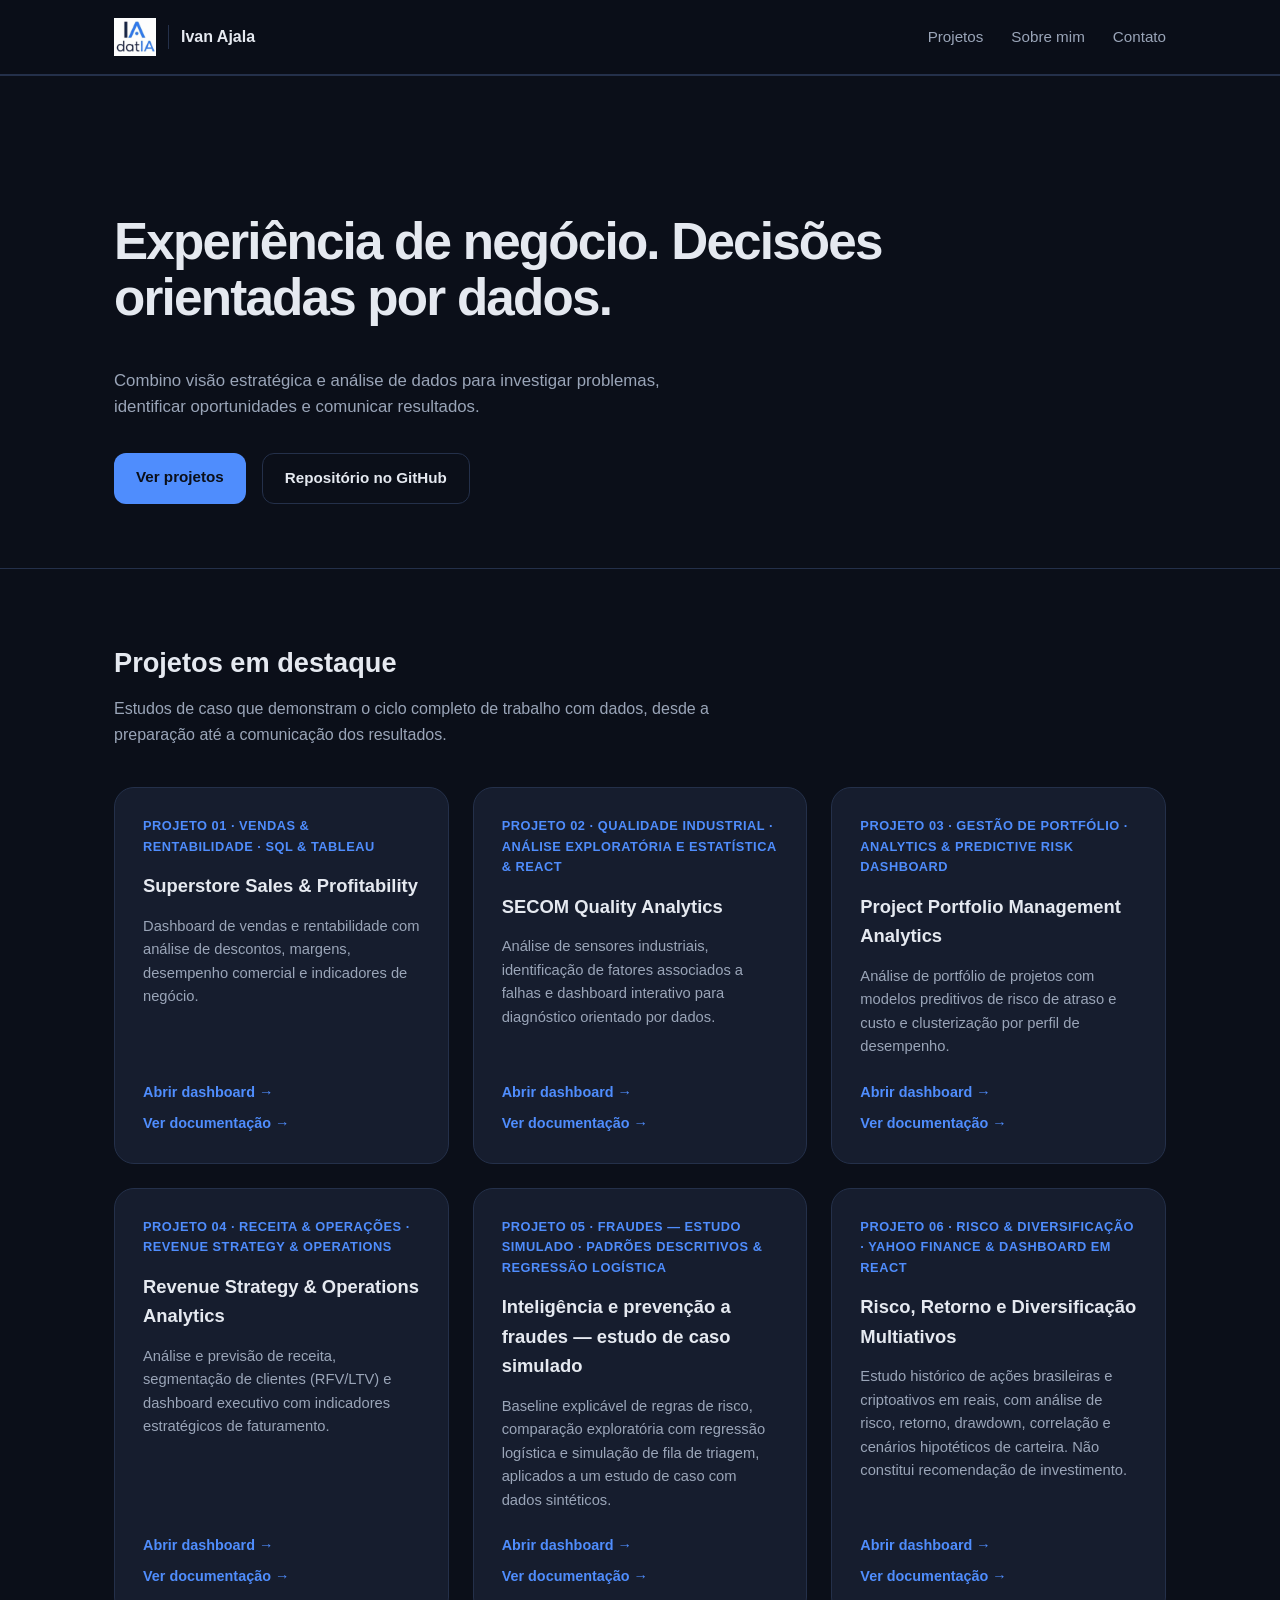
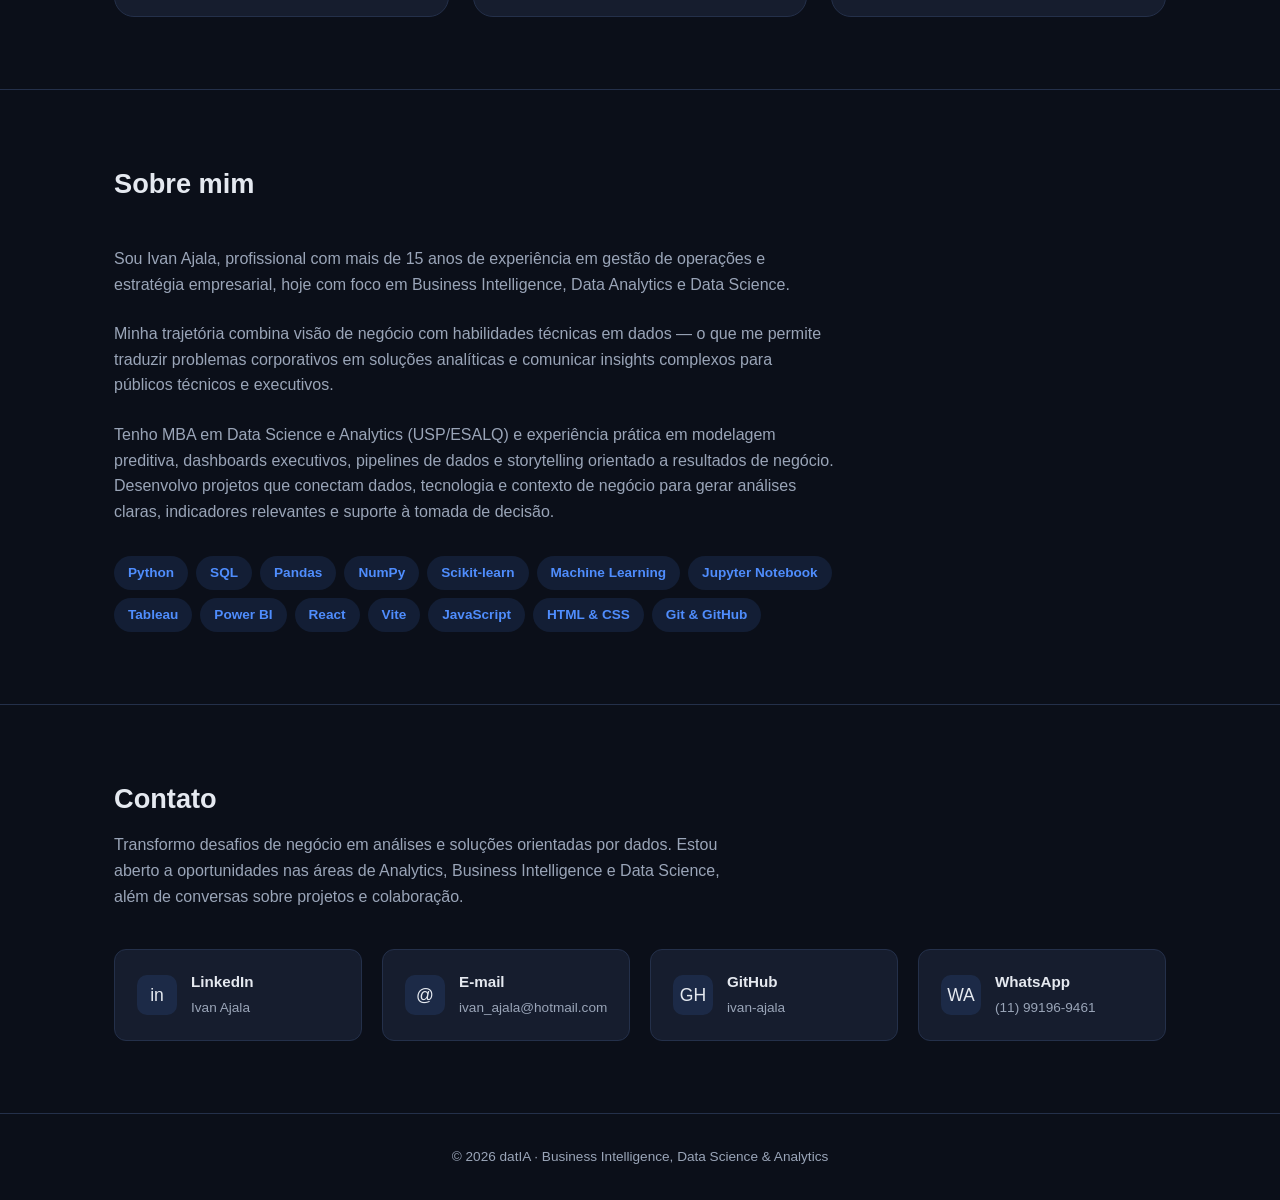
==== commit ebbdad73: "Adiciona Projeto 06 ao portfólio" ====
--- a/index.html
+++ b/index.html
@@ -49,7 +49,6 @@
         padding: 0 24px;
       }
 
-      /* Header */
       header.site-header {
         position: sticky;
         top: 0;
@@ -69,40 +68,41 @@
       }
 
       .brand {
-  display: inline-flex;
-  align-items: center;
-  gap: 12px;
-  color: var(--color-text);
-  text-decoration: none;
-}
-
-.brand-logo {
-  display: block;
-  width: 42px;
-  height: 42px;
-  object-fit: contain;
-}
-
-.brand-name {
-  font-weight: 650;
-}
-
-.brand-divider {
-  width: 1px;
-  height: 24px;
-  background: var(--color-border);
-}
-
-.brand-tag {
-  color: var(--color-accent2);
-  font-size: 1.00rem;
-  font-weight: 700;
-  letter-spacing: 0.08em;
-}
+        display: inline-flex;
+        align-items: center;
+        gap: 12px;
+        color: var(--color-text);
+        text-decoration: none;
+      }
+
+      .brand-logo {
+        display: block;
+        width: 42px;
+        height: 42px;
+        object-fit: contain;
+      }
+
+      .brand-name {
+        font-weight: 650;
+      }
+
+      .brand-divider {
+        width: 1px;
+        height: 24px;
+        background: var(--color-border);
+      }
+
+      .brand-tag {
+        color: var(--color-accent2);
+        font-size: 1rem;
+        font-weight: 700;
+        letter-spacing: 0.08em;
+      }
 
       nav.main-nav ul {
         list-style: none;
         display: flex;
+        align-items: center;
         gap: 28px;
         margin: 0;
         padding: 0;
@@ -118,7 +118,6 @@
         color: var(--color-text);
       }
 
-      /* Hero */
       .hero {
         padding: 96px 0 64px;
         text-align: left;
@@ -168,7 +167,6 @@
         color: var(--color-text);
       }
 
-      /* Sections */
       section {
         padding: 72px 0;
         border-top: 1px solid var(--color-border);
@@ -189,7 +187,6 @@
         margin: 0;
       }
 
-      /* Projects */
       .projects-grid {
         display: grid;
         grid-template-columns: repeat(auto-fit, minmax(260px, 1fr));
@@ -243,7 +240,6 @@
         text-decoration: underline;
       }
 
-      /* About */
       .about-content {
         display: flex;
         flex-direction: column;
@@ -272,7 +268,6 @@
         font-weight: 600;
       }
 
-      /* Contact */
       .contact-grid {
         display: grid;
         grid-template-columns: repeat(auto-fit, minmax(220px, 1fr));
@@ -316,7 +311,6 @@
         font-size: 0.85rem;
       }
 
-      /* Footer */
       footer.site-footer {
         border-top: 1px solid var(--color-border);
         padding: 32px 0;
@@ -344,22 +338,12 @@
           <img src="/ia-datia-logo.png" alt="" class="brand-logo" />
           <span class="brand-divider" aria-hidden="true"></span>
           <span class="brand-name">Ivan Ajala</span>
-          
-
-          
-
-
-
-
         </a>
 
         <nav class="main-nav">
-
           <ul>
             <li><a href="#projetos">Projetos</a></li>
-            <span class="brand-divider" aria-hidden="true"></span>
             <li><a href="#sobre">Sobre mim</a></li>
-            <span class="brand-divider" aria-hidden="true"></span>
             <li><a href="#contato">Contato</a></li>
           </ul>
         </nav>
@@ -371,7 +355,8 @@
         <div class="container">
           <h1>Experiência de negócio. Decisões orientadas por dados.</h1>
           <p>
-            Combino visão estratégica e análise de dados para investigar problemas, identificar oportunidades e comunicar resultados.
+            Combino visão estratégica e análise de dados para investigar
+            problemas, identificar oportunidades e comunicar resultados.
           </p>
 
           <div class="hero-actions">
@@ -379,6 +364,7 @@
             <a
               href="https://github.com/ivan-ajala/projetos_BI/blob/main/README.md"
               target="_blank"
+              rel="noopener noreferrer"
               class="btn btn-secondary"
               >Repositório no GitHub</a
             >
@@ -398,111 +384,123 @@
 
           <div class="projects-grid">
             <article class="project-card">
-              <span class="project-kicker">Projeto 01 · Tableau</span>
+              <span class="project-kicker">Projeto 01 · Vendas & Rentabilidade · SQL & Tableau</span>
               <h3>Superstore Sales & Profitability</h3>
               <p>
                 Dashboard de vendas e rentabilidade com análise de descontos,
                 margens, desempenho comercial e indicadores de negócio.
               </p>
-
               <div class="project-links">
                 <a
                   href="https://public.tableau.com/app/profile/ivan.ajala/viz/superstore_dashboard_17804269822950/DB-Overview?publish=yes"
                   target="_blank"
+                  rel="noopener noreferrer"
                   >Abrir dashboard →</a
                 >
                 <a
                   href="https://github.com/ivan-ajala/projetos_BI/tree/main/projeto-01-superstore-tableau/README.md"
                   target="_blank"
+                  rel="noopener noreferrer"
                   >Ver documentação →</a
                 >
               </div>
             </article>
 
             <article class="project-card">
-              <span class="project-kicker"
-                >Projeto 02 · Python, React & Machine Learning</span
-              >
+             <span class="project-kicker">Projeto 02 · Qualidade Industrial · Análise exploratória e estatística & React</span>
               <h3>SECOM Quality Analytics</h3>
               <p>
                 Análise de sensores industriais, identificação de fatores
                 associados a falhas e dashboard interativo para diagnóstico
                 orientado por dados.
               </p>
-
               <div class="project-links">
                 <a href="/projeto-02/">Abrir dashboard →</a>
                 <a
                   href="https://github.com/ivan-ajala/projetos_BI/tree/main/projeto-02-quality-analytics-secom/README.md"
                   target="_blank"
+                  rel="noopener noreferrer"
                   >Ver documentação →</a
                 >
               </div>
             </article>
 
             <article class="project-card">
-              <span class="project-kicker"
-                >Projeto 03 · Python, React & Machine Learning</span
-              >
+              <span class="project-kicker">Projeto 03 · Gestão de Portfólio · Analytics & Predictive Risk Dashboard</span>
               <h3>Project Portfolio Management Analytics</h3>
               <p>
                 Análise de portfólio de projetos com modelos preditivos de
-                risco (atraso, custo) e clusterização de projetos por perfil
-                de desempenho.
+                risco de atraso e custo e clusterização por perfil de
+                desempenho.
               </p>
-
               <div class="project-links">
                 <a href="/projeto-03/">Abrir dashboard →</a>
                 <a
                   href="https://github.com/ivan-ajala/projetos_BI/blob/main/projeto-03-project-portfolio-management/README.md"
                   target="_blank"
+                  rel="noopener noreferrer"
                   >Ver documentação →</a
                 >
               </div>
             </article>
 
             <article class="project-card">
-              <span class="project-kicker"
-                >Projeto 04 · Python, React & Machine Learning</span
-              >
+              <span class="project-kicker">Projeto 04 · Receita & Operações · Revenue Strategy & Operations</span>
               <h3>Revenue Strategy & Operations Analytics</h3>
               <p>
-                Análise e previsão de receita, segmentação de clientes
-                (RFV/LTV) e dashboard executivo com indicadores estratégicos
-                de faturamento.
+                Análise e previsão de receita, segmentação de clientes (RFV/LTV)
+                e dashboard executivo com indicadores estratégicos de
+                faturamento.
               </p>
-
               <div class="project-links">
                 <a href="/projeto-04/">Abrir dashboard →</a>
                 <a
                   href="https://github.com/ivan-ajala/projetos_BI/tree/main/projeto-04-revenue-strategy-operations/README.md"
                   target="_blank"
+                  rel="noopener noreferrer"
                   >Ver documentação →</a
                 >
               </div>
             </article>
 
             <article class="project-card">
-              <span class="project-kicker"
-                >Projeto 05 · Python, React & Machine Learning</span
-              >
-              <h3>Inteligência e prevenção a fraudes - Estudo de caso simulado</h3>
+              <span class="project-kicker">Projeto 05 · Fraudes — Estudo Simulado · Padrões descritivos & Regressão logística</span>
+              <h3>Inteligência e prevenção a fraudes — estudo de caso simulado</h3>
               <p>
-                Baseline explicável de regras de risco, comparação exploratória com
-                regressão logística e simulação de fila de triagem, aplicados a um
-                estudo de caso de fraude com dados sintéticos.
+                Baseline explicável de regras de risco, comparação exploratória
+                com regressão logística e simulação de fila de triagem, aplicados
+                a um estudo de caso com dados sintéticos.
               </p>
-
               <div class="project-links">
                 <a href="/projeto-05/">Abrir dashboard →</a>
                 <a
                   href="https://github.com/ivan-ajala/projetos_BI/tree/main/projeto-05-fraud-intelligence/README.md"
                   target="_blank"
+                  rel="noopener noreferrer"
                   >Ver documentação →</a
                 >
               </div>
             </article>
 
+            <article class="project-card">
+              <span class="project-kicker">Projeto 06 · Risco & Diversificação · Yahoo Finance & Dashboard em React</span>
+              <h3>Risco, Retorno e Diversificação Multiativos</h3>
+              <p>
+                Estudo histórico de ações brasileiras e criptoativos em reais,
+                com análise de risco, retorno, drawdown, correlação e cenários
+                hipotéticos de carteira. Não constitui recomendação de
+                investimento.
+              </p>
+              <div class="project-links">
+                <a href="/projeto-06/">Abrir dashboard →</a>
+                <a
+                  href="https://github.com/ivan-ajala/projetos_BI/blob/main/projeto-06-multi-asset-risk-return/README.md"
+                  target="_blank"
+                  rel="noopener noreferrer"
+                  >Ver documentação →</a
+                >
+              </div>
+            </article>
           </div>
         </div>
       </section>
@@ -516,8 +514,8 @@
           <div class="about-content">
             <p>
               Sou Ivan Ajala, profissional com mais de 15 anos de experiência
-              em gestão de operações e estratégia empresarial, hoje com foco
-              em Business Intelligence, Data Analytics e Data Science.
+              em gestão de operações e estratégia empresarial, hoje com foco em
+              Business Intelligence, Data Analytics e Data Science.
             </p>
 
             <p>
@@ -529,11 +527,11 @@
 
             <p>
               Tenho MBA em Data Science e Analytics (USP/ESALQ) e experiência
-              prática em modelagem preditiva, dashboards executivos,
-              pipelines de dados e storytelling orientado a resultados de
-              negócio. Desenvolvo projetos que conectam dados, tecnologia e
-              contexto de negócio para gerar análises claras, indicadores
-              relevantes e suporte à tomada de decisão.
+              prática em modelagem preditiva, dashboards executivos, pipelines
+              de dados e storytelling orientado a resultados de negócio.
+              Desenvolvo projetos que conectam dados, tecnologia e contexto de
+              negócio para gerar análises claras, indicadores relevantes e
+              suporte à tomada de decisão.
             </p>
 
             <div class="skills-list">
@@ -561,7 +559,10 @@
           <div class="section-heading">
             <h2>Contato</h2>
             <p>
-              Transformo desafios de negócio em análises e soluções orientadas por dados. Estou aberto a oportunidades nas áreas de Analytics, Business Intelligence e Data Science, além de conversas sobre projetos e colaboração. 
+              Transformo desafios de negócio em análises e soluções orientadas
+              por dados. Estou aberto a oportunidades nas áreas de Analytics,
+              Business Intelligence e Data Science, além de conversas sobre
+              projetos e colaboração.
             </p>
           </div>
 
@@ -570,6 +571,7 @@
               class="contact-card"
               href="https://linkedin.com/in/ivan-ajala"
               target="_blank"
+              rel="noopener noreferrer"
             >
               <span class="contact-icon">in</span>
               <span class="contact-text">
@@ -590,6 +592,7 @@
               class="contact-card"
               href="https://github.com/ivan-ajala/projetos_BI/blob/main/README.md"
               target="_blank"
+              rel="noopener noreferrer"
             >
               <span class="contact-icon">GH</span>
               <span class="contact-text">
